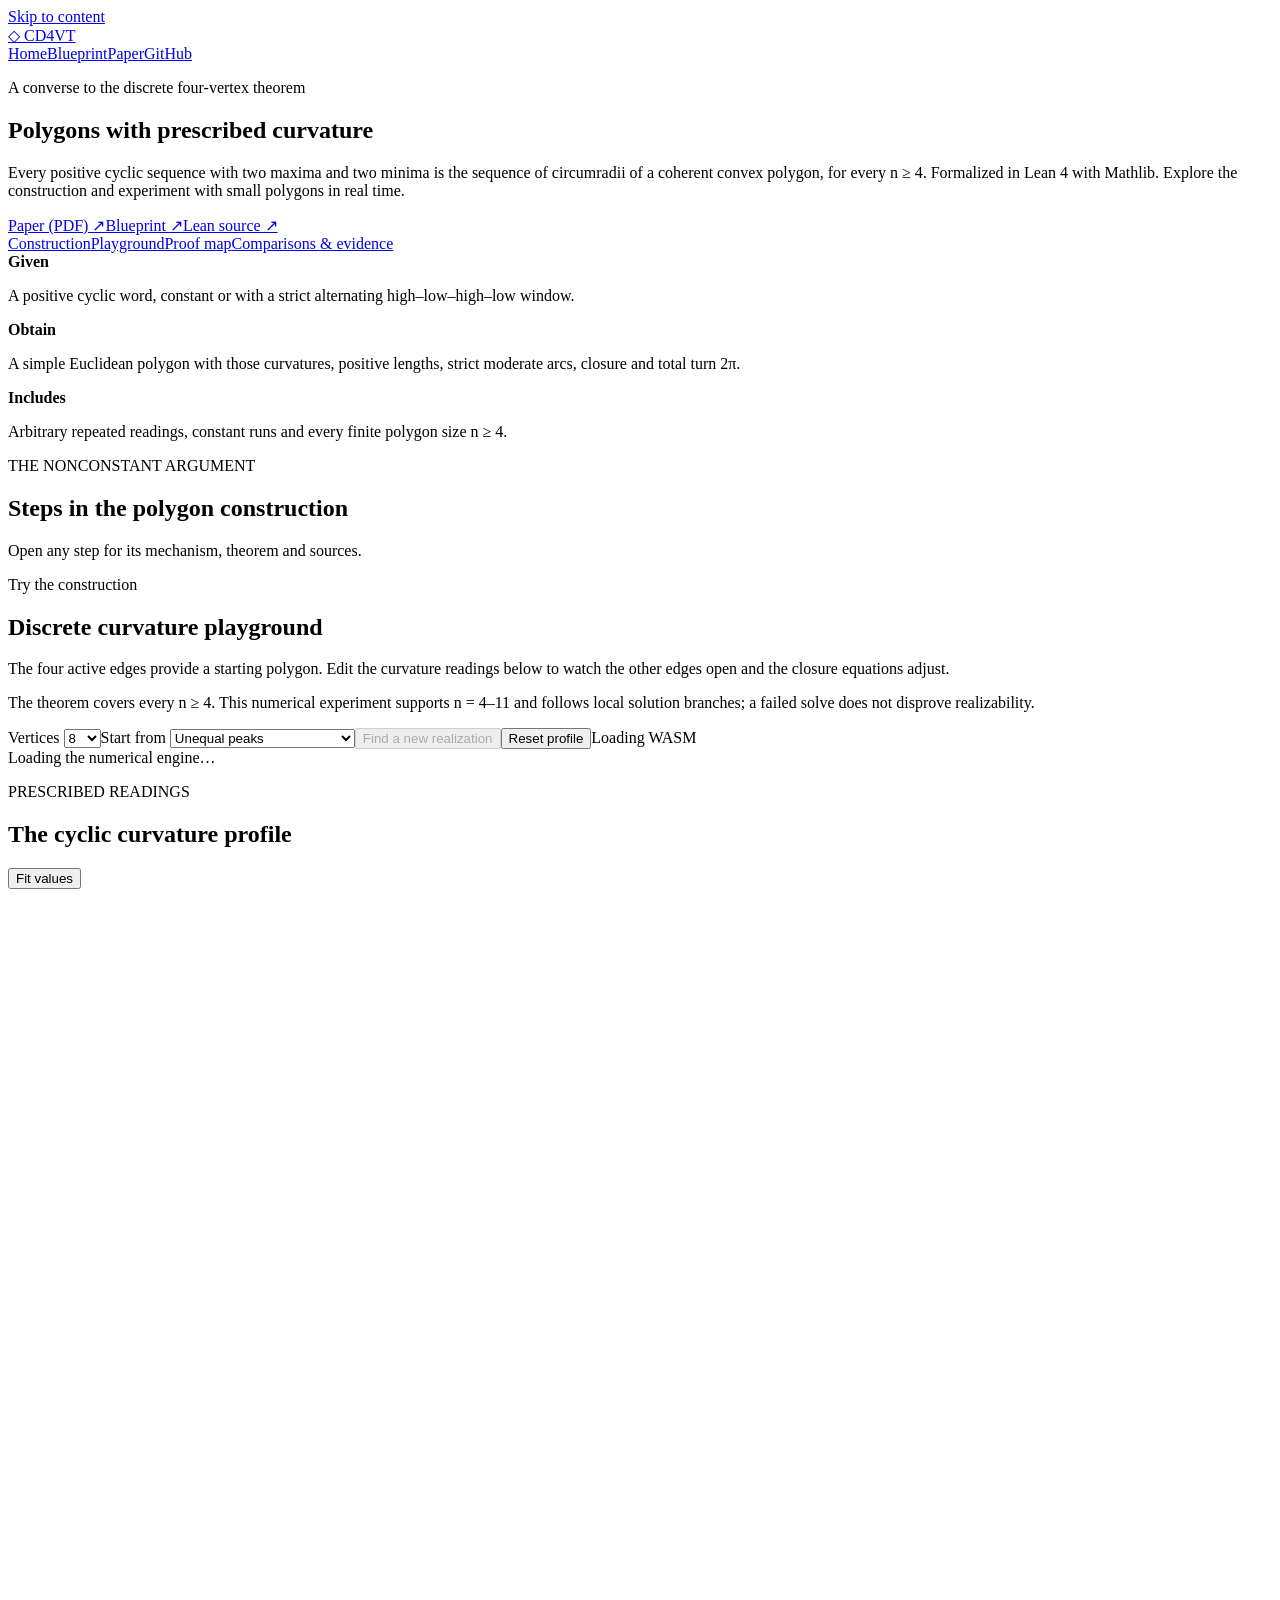
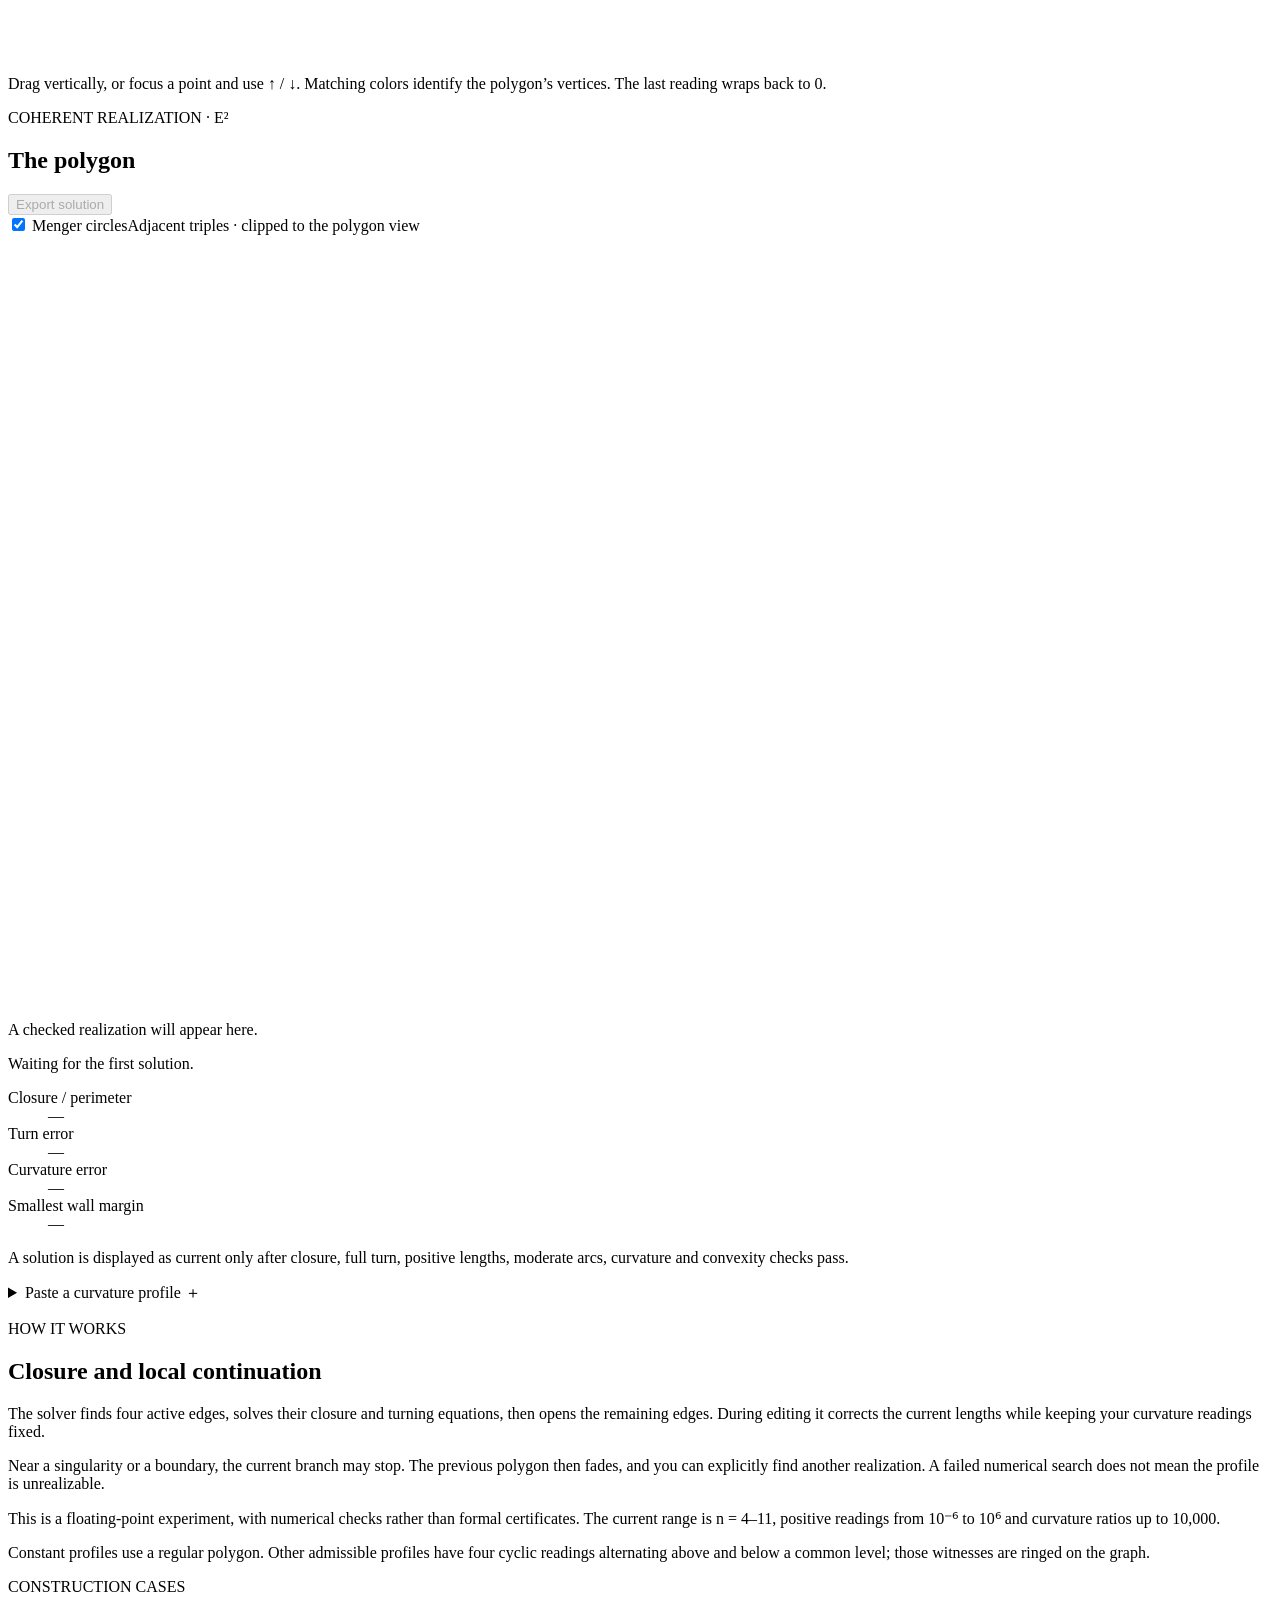
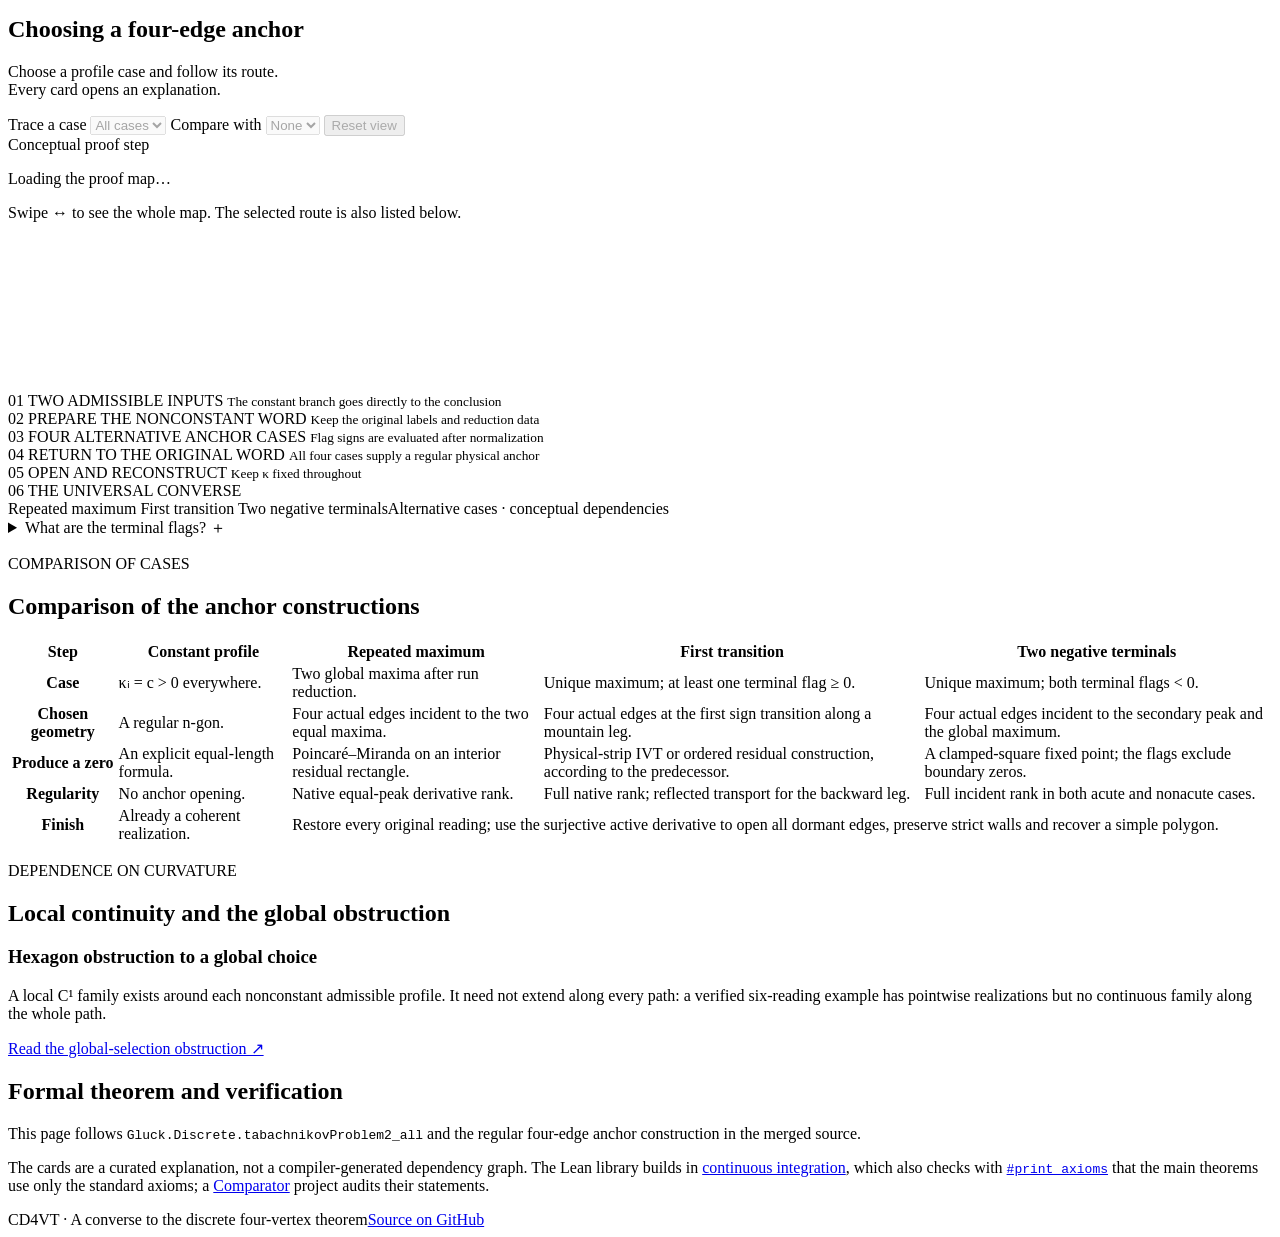
==== site/index.html @ ca0ed42b "Add the website for GitHub Pages The discrete part of the gluck website, made public: the constructi" ====
<!doctype html>
<html lang="en"><head><meta charset="utf-8"><meta name="viewport" content="width=device-width,initial-scale=1"><meta name="color-scheme" content="light"><title>A converse to the discrete four-vertex theorem</title><link rel="stylesheet" href="/web/proof-map/styles.css"><link rel="stylesheet" href="/web/discrete-playground/styles.css"><link rel="stylesheet" href="/web/discrete-proof-map/styles.css"><link rel="stylesheet" href="/web/site.css"><script type="module" src="/web/discrete-proof-map/app.js"></script><script type="module" src="/web/discrete-playground/app.js"></script><script type="module" src="/web/navigation.js"></script></head><body><a class="skip-link" href="#content">Skip to content</a><header class="site-nav"><a class="site-brand" href="/web/"><span aria-hidden="true">◇</span> CD4VT</a><nav aria-label="Main"><a href="/web/" aria-current="page">Home</a><a href="/web/blueprint/#/discrete">Blueprint</a><a href="/paper/tabachnikov-converse.pdf">Paper</a><a href="https://github.com/kejace/cd4vt">GitHub</a></nav></header><main id="content" class="site-main"><section class="path-hero"><div><p class="kicker">A converse to the discrete four-vertex theorem</p><h1>Polygons with prescribed curvature</h1><p class="lede">Every positive cyclic sequence with two maxima and two minima is the sequence of circumradii of a coherent convex polygon, for every n ≥ 4. Formalized in Lean 4 with Mathlib. Explore the construction and experiment with small polygons in real time.</p></div><div class="resource-links"><a href="/paper/tabachnikov-converse.pdf">Paper (PDF) ↗</a><a href="/web/blueprint/#/discrete">Blueprint ↗</a><a href="https://github.com/kejace/cd4vt">Lean source ↗</a></div></section>
<nav class="path-nav" aria-label="On this page"><a href="#construction-overview">Construction</a><a href="#playground">Playground</a><a href="#proof-map">Proof map</a><a href="#comparison">Comparisons &amp; evidence</a></nav>
<section id="construction-overview" class="path-content construction-intro" aria-label="The construction">

    <section class="theorem-strip" aria-label="The theorem's scope">
      <div><strong>Given</strong><p>A positive cyclic word, constant or with a strict alternating high–low–high–low window.</p></div>
      <div><strong>Obtain</strong><p>A simple Euclidean polygon with those curvatures, positive lengths, strict moderate arcs, closure and total turn 2π.</p></div>
      <div><strong>Includes</strong><p>Arbitrary repeated readings, constant runs and every finite polygon size n ≥ 4.</p></div>
    </section>
    <section class="original-proof" aria-labelledby="story-title">
      <div class="section-heading"><div><p class="eyebrow">THE NONCONSTANT ARGUMENT</p><h2 id="story-title">Steps in the polygon construction</h2></div><p>Open any step for its mechanism, theorem and sources.</p></div>
      <div class="story-grid" id="story-grid"></div>
    </section>
    </section>
<section id="playground" class="path-content experiment" aria-labelledby="playground-title"><div class="section-heading experiment-heading"><div><p class="eyebrow">Try the construction</p><h2 id="playground-title">Discrete curvature playground</h2><p>The four active edges provide a starting polygon. Edit the curvature readings below to watch the other edges open and the closure equations adjust.</p></div></div><p class="proof-scope">The theorem covers every n ≥ 4. This numerical experiment supports n = 4–11 and follows local solution branches; a failed solve does not disprove realizability.</p>

    <div class="controls"><label>Vertices <select id="size" aria-label="Number of vertices"><option>4</option><option>5</option><option>6</option><option>7</option><option selected>8</option><option>9</option><option>10</option><option>11</option></select></label><label>Start from <select id="preset"><option value="varied">Unequal peaks</option><option value="repeated">Repeated maxima</option><option value="runs">Constant runs</option><option value="near">Nearly constant</option><option value="constant">Regular polygon</option><option value="obstruction">The obstruction path · n = 6</option></select></label><button type="button" id="new-realization" disabled>Find a new realization</button><button type="button" id="reset">Reset profile</button><span class="engine-badge" id="engine-badge">Loading WASM</span></div>
    <section class="path-control" id="path-control" hidden aria-label="Global-selection obstruction"><div><label for="path-position">Move along the obstruction path <output id="path-value" for="path-position">s = 0.000</output></label><input id="path-position" type="range" min="0" max="1" step="0.002" value="0"></div><p>Every profile here is admissible, but no continuous realization follows the whole path. Move slowly; find a new realization when the current branch stops. <a href="/web/blueprint/#/discrete#thm:hexagon">Why? ↗</a></p></section>
    <div class="status-bar" id="status" data-state="loading" role="status" aria-live="polite">Loading the numerical engine…</div>
    <section class="playground" aria-label="Editable curvature and its realization">
      <div class="panel"><div class="panel-heading"><div><p class="eyebrow">PRESCRIBED READINGS</p><h2>The cyclic curvature profile</h2></div><button id="zoom-profile" type="button" aria-pressed="false">Fit values</button></div><svg id="profile" viewBox="0 0 660 400" aria-label="Editable cyclic curvature profile"></svg><p class="plot-caption" id="dfv-status" aria-live="polite"></p><div id="readings" class="readings" aria-label="Curvature values"></div><p class="hint">Drag vertically, or focus a point and use ↑ / ↓. Matching colors identify the polygon’s vertices. The last reading wraps back to 0.</p></div>
      <div class="panel polygon-panel"><div class="panel-heading"><div><p class="eyebrow">COHERENT REALIZATION · E²</p><h2>The polygon</h2></div><button id="export" type="button" disabled>Export solution</button></div><div class="polygon-options"><label><input type="checkbox" id="show-circles" checked> Menger circles</label><span>Adjacent triples · clipped to the polygon view</span></div><div class="polygon-wrap"><svg id="polygon" viewBox="0 0 660 400" role="img" aria-label="Numerically realized polygon"></svg><p id="polygon-empty">A checked realization will appear here.</p></div><p class="plot-caption" id="polygon-caption">Waiting for the first solution.</p><dl class="metrics"><div><dt>Closure / perimeter</dt><dd id="metric-closure">—</dd></div><div><dt>Turn error</dt><dd id="metric-turn">—</dd></div><div><dt>Curvature error</dt><dd id="metric-curvature">—</dd></div><div><dt>Smallest wall margin</dt><dd id="metric-wall">—</dd></div></dl><p class="hint">A solution is displayed as current only after closure, full turn, positive lengths, moderate arcs, curvature and convexity checks pass.</p></div>
    </section>
    <details class="paste"><summary>Paste a curvature profile <span aria-hidden="true">＋</span></summary><div><label for="profile-text">4–11 positive values, separated by spaces or commas</label><textarea id="profile-text" rows="2" spellcheck="false">5, 2, 3.5, 1.5, 4, 1</textarea><button type="button" id="apply-profile">Apply profile</button><p id="paste-error" role="alert"></p></div></details>
    <section class="explanation"><div><p class="eyebrow">HOW IT WORKS</p><h2>Closure and local continuation</h2></div><div><p>The solver finds four active edges, solves their closure and turning equations, then opens the remaining edges. During editing it corrects the current lengths while keeping your curvature readings fixed.</p><p>Near a singularity or a boundary, the current branch may stop. The previous polygon then fades, and you can explicitly find another realization. A failed numerical search does not mean the profile is unrealizable.</p></div><div><p>This is a floating-point experiment, with numerical checks rather than formal certificates. The current range is n = 4–11, positive readings from 10⁻⁶ to 10⁶ and curvature ratios up to 10,000.</p><p>Constant profiles use a regular polygon. Other admissible profiles have four cyclic readings alternating above and below a common level; those witnesses are ringed on the graph.</p></div></section>
  </section>
<section id="proof-map" class="path-content" aria-labelledby="map-title"><section class="atlas" aria-labelledby="map-title">
      <div class="atlas-heading"><div><p class="eyebrow">CONSTRUCTION CASES</p><h2 id="map-title">Choosing a four-edge anchor</h2></div><p class="map-instruction">Choose a profile case and follow its route.<br>Every card opens an explanation.</p></div>
      <div class="toolbar">
        <label for="trace">Trace a case <select id="trace" disabled><option value="">All cases</option></select></label>
        <label for="compare">Compare with <select id="compare" disabled><option value="">None</option></select></label>
        <button type="button" id="map-reset" class="text-button" disabled>Reset view</button>
        <div class="legend"><span><i class="line-solid"></i>Conceptual proof step</span><span class="common-key" hidden><i class="common-dot"></i>Shared by both</span></div>
      </div>
      <p id="trace-description" class="trace-description" aria-live="polite">Loading the proof map…</p>
      <p class="mobile-map-hint">Swipe ↔ to see the whole map. The selected route is also listed below.</p>
      <div class="map-scroll" tabindex="0" aria-label="Discrete proof map; scroll horizontally on small screens">
        <div class="map" id="map">
          <svg id="edges" aria-hidden="true"><defs><marker id="arrow" viewBox="0 0 10 10" refX="9" refY="5" markerWidth="5" markerHeight="5" orient="auto-start-reverse"><path d="M0 0 10 5 0 10Z" fill="context-stroke"/></marker></defs><g id="edge-paths"></g></svg>
          <section class="map-stage"><div class="stage-label"><span>01</span> TWO ADMISSIBLE INPUTS <small>The constant branch goes directly to the conclusion</small></div><div class="node-row" id="inputs"></div></section>
          <section class="map-stage"><div class="stage-label"><span>02</span> PREPARE THE NONCONSTANT WORD <small>Keep the original labels and reduction data</small></div><div class="node-row" id="preparation"></div></section>
          <section class="map-stage"><div class="stage-label"><span>03</span> FOUR ALTERNATIVE ANCHOR CASES <small>Flag signs are evaluated after normalization</small></div><div class="node-row" id="branches"></div></section>
          <section class="map-stage"><div class="stage-label"><span>04</span> RETURN TO THE ORIGINAL WORD <small>All four cases supply a regular physical anchor</small></div><div class="node-row" id="anchor"></div></section>
          <section class="map-stage"><div class="stage-label"><span>05</span> OPEN AND RECONSTRUCT <small>Keep κ fixed throughout</small></div><div class="node-row" id="finish"></div></section>
          <section class="map-stage target-stage"><div class="stage-label"><span>06</span> THE UNIVERSAL CONVERSE</div><div class="node-row" id="target"></div></section>
        </div>
      </div>
      <div class="map-footer"><span><span class="case-dot repeated"></span>Repeated maximum <span class="case-dot first"></span>First transition <span class="case-dot negative"></span>Two negative terminals</span><span>Alternative cases · conceptual dependencies</span></div>
      <section class="route-outline" id="route-outline" aria-labelledby="route-title" hidden><h3 id="route-title">Selected route</h3><ol id="route-steps"></ol></section>
    </section>
    <details class="flag-note"><summary>What are the terminal flags? <span aria-hidden="true">＋</span></summary><div>
      <p>After the secondary peak is normalized to κ₀ = 1 and the unique maximum is at H, write Φ(p,q,h,l) = asin(p) + asin(qσ) − asin(σ) − π/2, with σ = √((1−l²)/(h²−l²)).</p>
      <p>The forward flag is Φ₊ = Φ(κ₁, κH−1, κH, κ−1). The backward flag is Φ₋ = Φ(κ−1, κH+1, κH, κ₁). The forward nonnegative case is taken first; the backward case then requires Φ₊ &lt; 0. Equality belongs to the first-transition branches.</p>
      <a href="/web/blueprint/#/discrete#def:nfp_flag">Read the exact flag definition ↗</a>
    </div></details>
    </section>
<section id="comparison" class="path-content comparison-section" aria-label="Comparisons and proof evidence"><section class="comparison" aria-labelledby="comparison-title"><div class="section-heading"><div><p class="eyebrow">COMPARISON OF CASES</p><h2 id="comparison-title">Comparison of the anchor constructions</h2></div></div>
      <div class="table-scroll" tabindex="0" aria-label="Comparison of the discrete proof cases"><table><thead><tr><th scope="col">Step</th><th scope="col">Constant profile</th><th scope="col">Repeated maximum</th><th scope="col">First transition</th><th scope="col">Two negative terminals</th></tr></thead><tbody>
        <tr><th scope="row">Case</th><td>κᵢ = c &gt; 0 everywhere.</td><td>Two global maxima after run reduction.</td><td>Unique maximum; at least one terminal flag ≥ 0.</td><td>Unique maximum; both terminal flags &lt; 0.</td></tr>
        <tr><th scope="row">Chosen geometry</th><td>A regular n-gon.</td><td>Four actual edges incident to the two equal maxima.</td><td>Four actual edges at the first sign transition along a mountain leg.</td><td>Four actual edges incident to the secondary peak and the global maximum.</td></tr>
        <tr><th scope="row">Produce a zero</th><td>An explicit equal-length formula.</td><td>Poincaré–Miranda on an interior residual rectangle.</td><td>Physical-strip IVT or ordered residual construction, according to the predecessor.</td><td>A clamped-square fixed point; the flags exclude boundary zeros.</td></tr>
        <tr><th scope="row">Regularity</th><td>No anchor opening.</td><td>Native equal-peak derivative rank.</td><td>Full native rank; reflected transport for the backward leg.</td><td>Full incident rank in both acute and nonacute cases.</td></tr>
        <tr><th scope="row">Finish</th><td>Already a coherent realization.</td><td colspan="3">Restore every original reading; use the surjective active derivative to open all dormant edges, preserve strict walls and recover a simple polygon.</td></tr>
      </tbody></table></div>
    </section>
    <section class="extensions" aria-labelledby="extension-title"><div class="section-heading"><div><p class="eyebrow">DEPENDENCE ON CURVATURE</p><h2 id="extension-title">Local continuity and the global obstruction</h2></div></div><div class="extension-grid"><div id="extensions"></div><div class="scope-card"><h3>Hexagon obstruction to a global choice</h3><p>A local C¹ family exists around each nonconstant admissible profile. It need not extend along every path: a verified six-reading example has pointwise realizations but no continuous family along the whole path.</p><a href="/web/blueprint/#/discrete#thm:hexagon">Read the global-selection obstruction ↗</a></div></div></section>
    <section class="scope-note"><h2>Formal theorem and verification</h2><p>This page follows <code>Gluck.Discrete.tabachnikovProblem2_all</code> and the regular four-edge anchor construction in the merged source.</p><p>The cards are a curated explanation, not a compiler-generated dependency graph. The Lean library builds in <a href="https://github.com/kejace/cd4vt/actions">continuous integration</a>, which also checks with <a href="https://github.com/kejace/cd4vt/blob/main/scripts/axioms.lean"><code>#print axioms</code></a> that the main theorems use only the standard axioms; a <a href="https://github.com/kejace/cd4vt/tree/main/comparator">Comparator</a> project audits their statements.</p></section>
  </section></main><dialog class="inspector" id="inspector" aria-labelledby="explainer-title"><div class="explainer-toolbar"><span class="eyebrow">INSIDE THE DISCRETE PROOF</span><button type="button" id="close-explainer" aria-label="Close explainer">Close <span aria-hidden="true">×</span></button></div><div id="detail"></div></dialog><footer class="site-bottom"><span>CD4VT · A converse to the discrete four-vertex theorem</span><span><a href="https://github.com/kejace/cd4vt">Source on GitHub</a></span></footer></body></html>
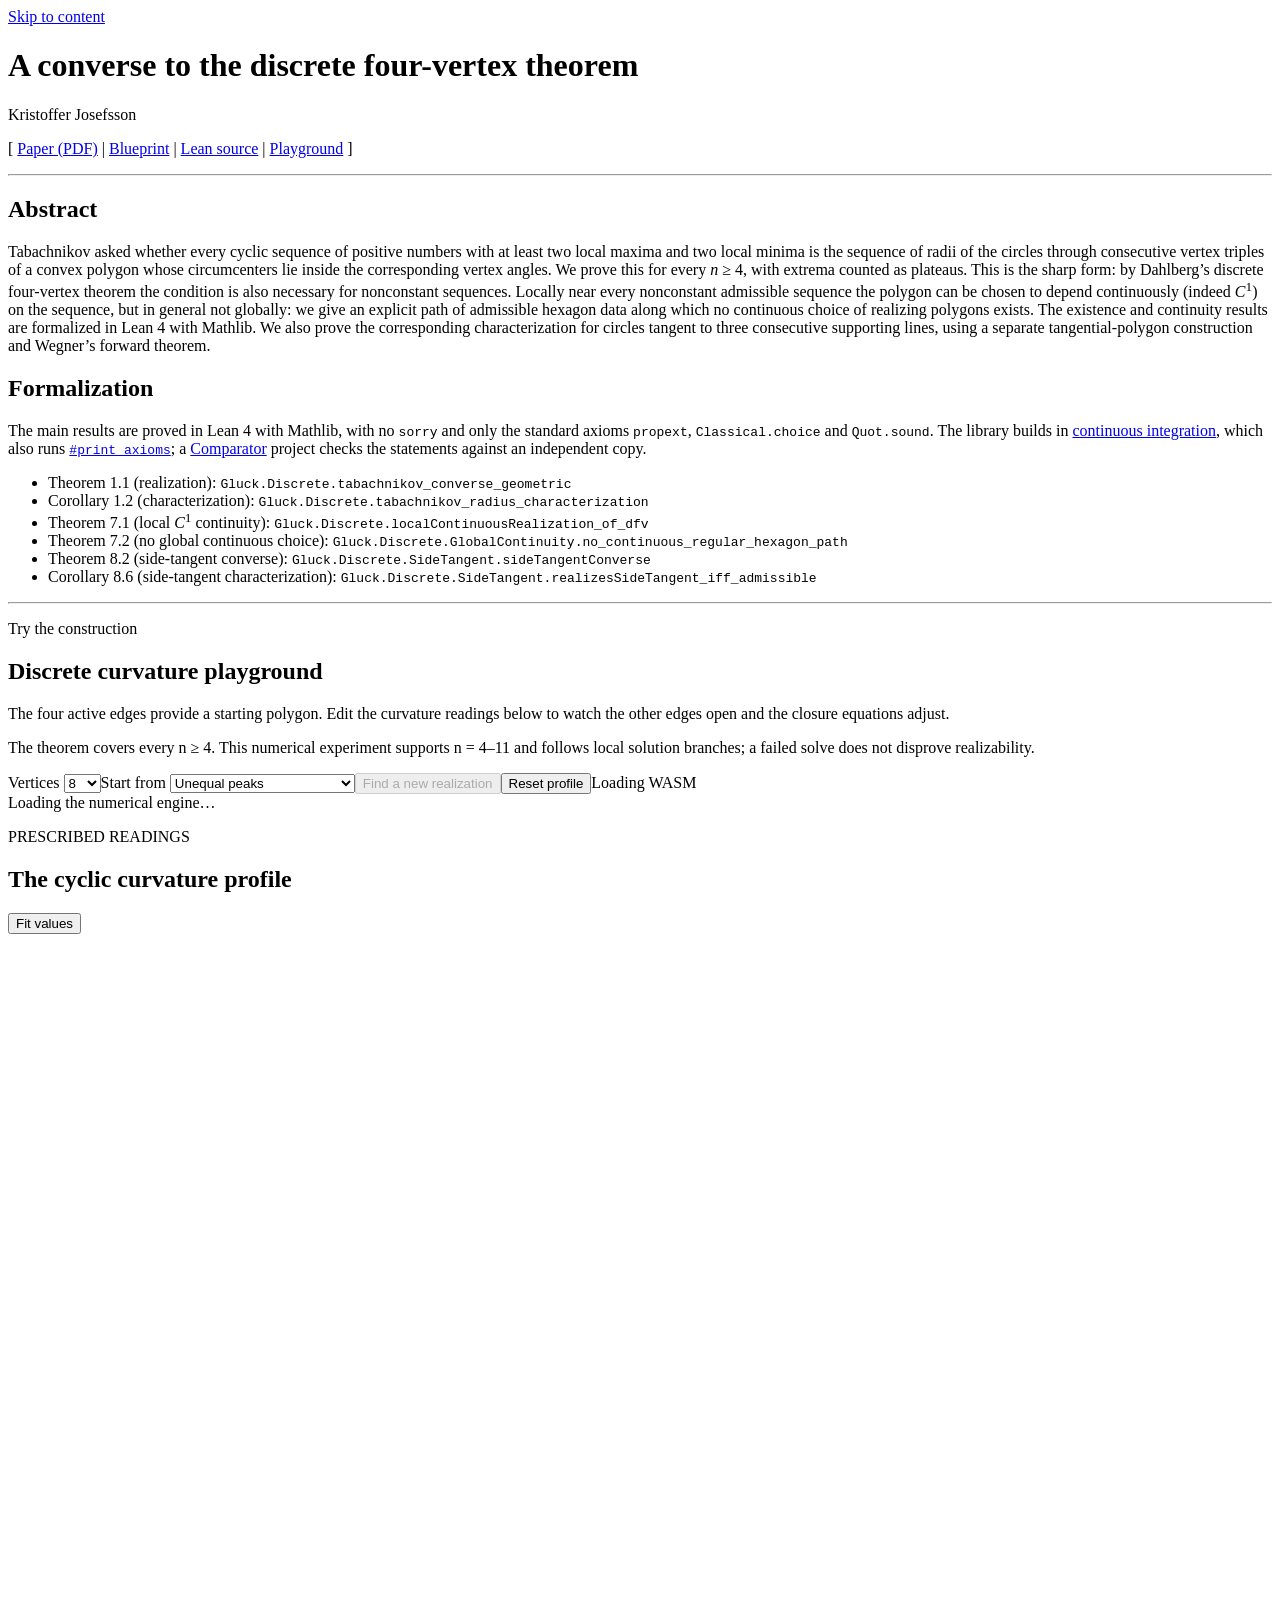
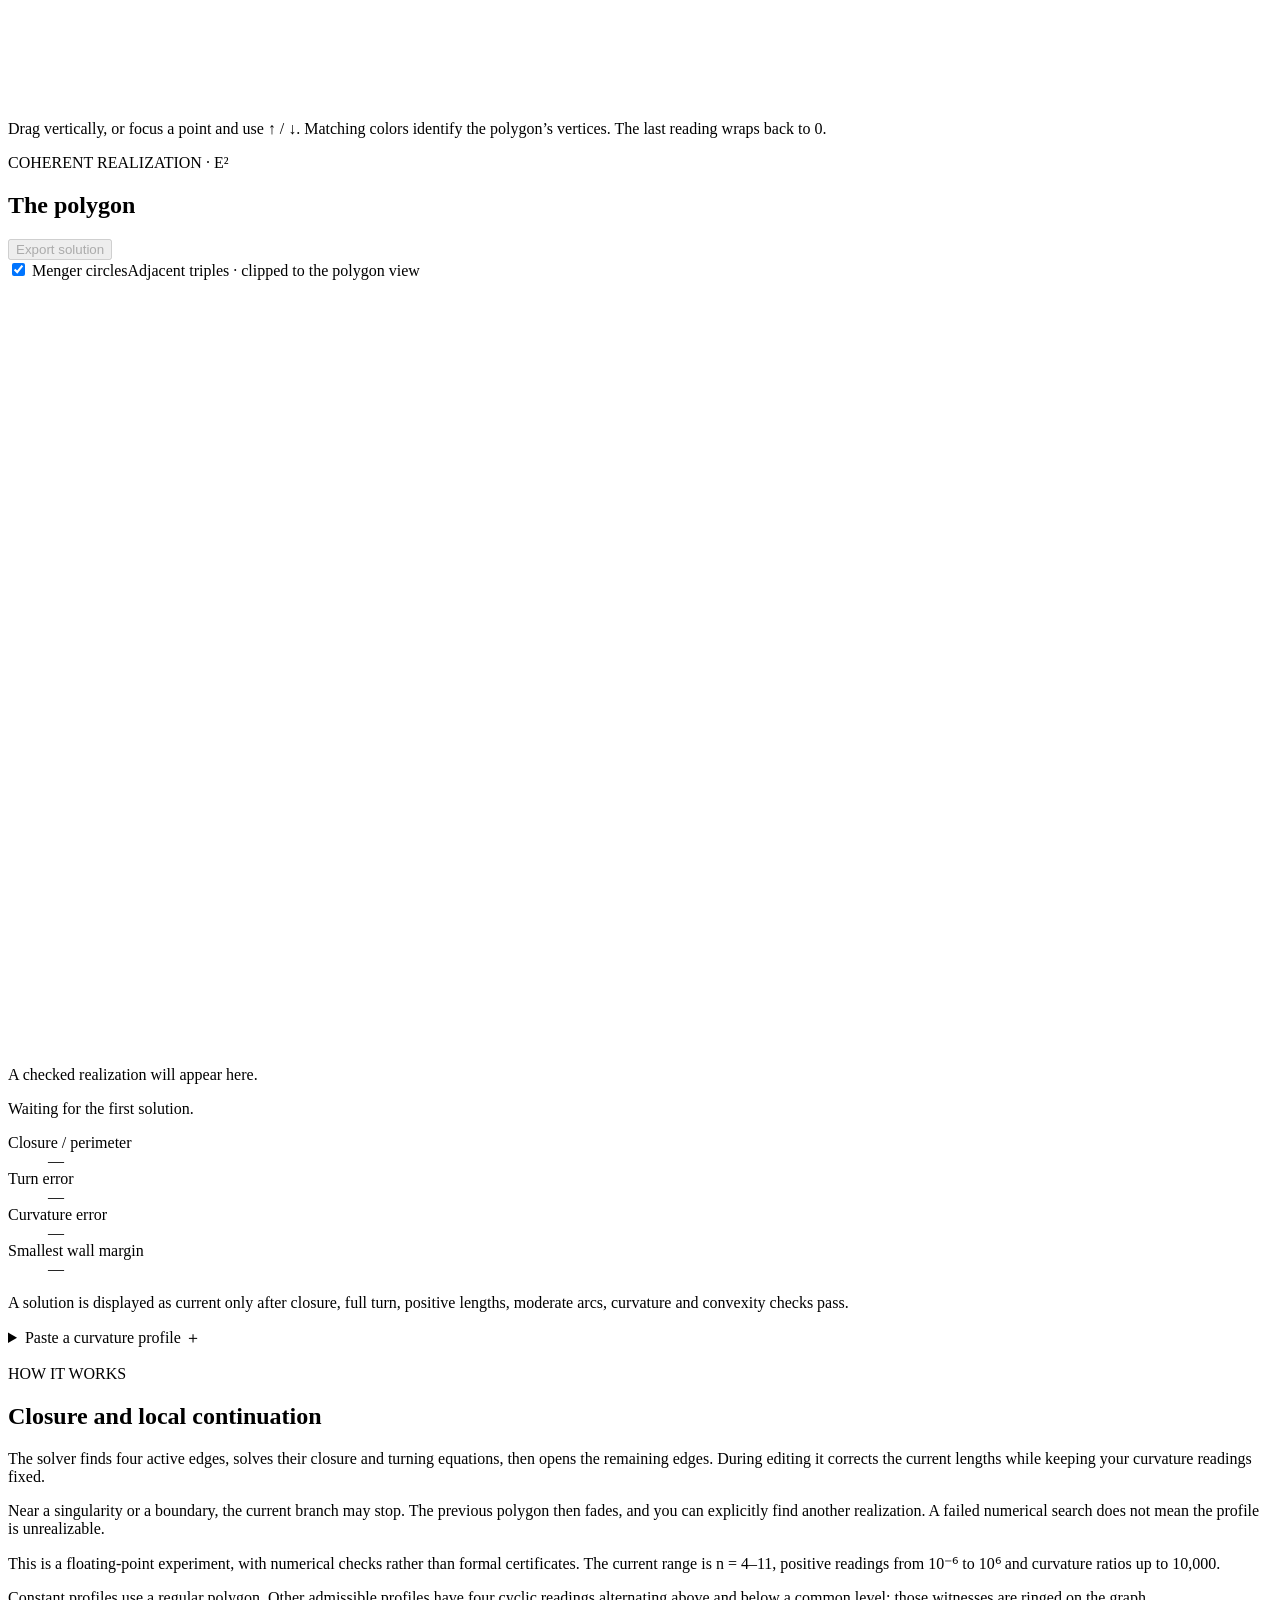
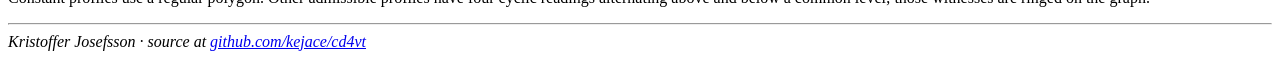
==== commit 0f4ca894: "Front page: paper title, abstract and playground in a plain style The construction overview, proof m" ====
--- a/site/index.html
+++ b/site/index.html
@@ -1,7 +1,26 @@
 <!doctype html>
-<html lang="en"><head><meta charset="utf-8"><meta name="viewport" content="width=device-width,initial-scale=1"><meta name="color-scheme" content="light"><title>A converse to the discrete four-vertex theorem</title><link rel="stylesheet" href="/web/proof-map/styles.css"><link rel="stylesheet" href="/web/discrete-playground/styles.css"><link rel="stylesheet" href="/web/discrete-proof-map/styles.css"><link rel="stylesheet" href="/web/site.css"><script type="module" src="/web/discrete-proof-map/app.js"></script><script type="module" src="/web/discrete-playground/app.js"></script><script type="module" src="/web/navigation.js"></script></head><body><a class="skip-link" href="#content">Skip to content</a><header class="site-nav"><a class="site-brand" href="/web/"><span aria-hidden="true">◇</span> CD4VT</a><nav aria-label="Main"><a href="/web/" aria-current="page">Home</a><a href="/web/blueprint/#/discrete">Blueprint</a><a href="/paper/tabachnikov-converse.pdf">Paper</a><a href="https://github.com/kejace/cd4vt">GitHub</a></nav></header><main id="content" class="site-main"><section class="path-hero"><div><p class="kicker">A converse to the discrete four-vertex theorem</p><h1>Polygons with prescribed curvature</h1><p class="lede">Every positive cyclic sequence with two maxima and two minima is the sequence of circumradii of a coherent convex polygon, for every n ≥ 4. Formalized in Lean 4 with Mathlib. Explore the construction and experiment with small polygons in real time.</p></div><div class="resource-links"><a href="/paper/tabachnikov-converse.pdf">Paper (PDF) ↗</a><a href="/web/blueprint/#/discrete">Blueprint ↗</a><a href="https://github.com/kejace/cd4vt">Lean source ↗</a></div></section>
-<nav class="path-nav" aria-label="On this page"><a href="#construction-overview">Construction</a><a href="#playground">Playground</a><a href="#proof-map">Proof map</a><a href="#comparison">Comparisons &amp; evidence</a></nav>
-<section id="construction-overview" class="path-content construction-intro" aria-label="The construction">
+<html lang="en"><head><meta charset="utf-8"><meta name="viewport" content="width=device-width,initial-scale=1"><meta name="color-scheme" content="light"><title>A converse to the discrete four-vertex theorem</title><link rel="stylesheet" href="/web/proof-map/styles.css"><link rel="stylesheet" href="/web/discrete-playground/styles.css"><link rel="stylesheet" href="/web/discrete-proof-map/styles.css"><link rel="stylesheet" href="/web/site.css"><link rel="stylesheet" href="/web/home.css"><script type="module" src="/web/discrete-proof-map/app.js"></script><script type="module" src="/web/discrete-playground/app.js"></script><script type="module" src="/web/navigation.js"></script></head><body class="home"><a class="skip-link" href="#content">Skip to content</a><main id="content" class="site-main">
+<h1>A converse to the discrete four-vertex theorem</h1>
+<p class="author">Kristoffer Josefsson</p>
+<p class="links">[ <a href="/paper/tabachnikov-converse.pdf">Paper (PDF)</a> | <a href="/web/blueprint/#/discrete">Blueprint</a> | <a href="https://github.com/kejace/cd4vt">Lean source</a> | <a href="#playground">Playground</a> ]</p>
+<hr>
+<h2>Abstract</h2>
+<p>Tabachnikov asked whether every cyclic sequence of positive numbers with at least two local maxima and two local minima is the sequence of radii of the circles through consecutive vertex triples of a convex polygon whose circumcenters lie inside the corresponding vertex angles. We prove this for every <i>n</i>&nbsp;&ge;&nbsp;4, with extrema counted as plateaus. This is the sharp form: by Dahlberg&rsquo;s discrete four-vertex theorem the condition is also necessary for nonconstant sequences. Locally near every nonconstant admissible sequence the polygon can be chosen to depend continuously (indeed <i>C</i><sup>1</sup>) on the sequence, but in general not globally: we give an explicit path of admissible hexagon data along which no continuous choice of realizing polygons exists. The existence and continuity results are formalized in Lean&nbsp;4 with Mathlib. We also prove the corresponding characterization for circles tangent to three consecutive supporting lines, using a separate tangential-polygon construction and Wegner&rsquo;s forward theorem.</p>
+<h2>Formalization</h2>
+<p>The main results are proved in Lean&nbsp;4 with Mathlib, with no <code>sorry</code> and only the standard axioms <code>propext</code>, <code>Classical.choice</code> and <code>Quot.sound</code>. The library builds in <a href="https://github.com/kejace/cd4vt/actions">continuous integration</a>, which also runs <a href="https://github.com/kejace/cd4vt/blob/main/scripts/axioms.lean"><code>#print axioms</code></a>; a <a href="https://github.com/kejace/cd4vt/tree/main/comparator">Comparator</a> project checks the statements against an independent copy.</p>
+<ul class="theorems">
+<li>Theorem 1.1 (realization): <code>Gluck.Discrete.tabachnikov_converse_geometric</code></li>
+<li>Corollary 1.2 (characterization): <code>Gluck.Discrete.tabachnikov_radius_characterization</code></li>
+<li>Theorem 7.1 (local <i>C</i><sup>1</sup> continuity): <code>Gluck.Discrete.localContinuousRealization_of_dfv</code></li>
+<li>Theorem 7.2 (no global continuous choice): <code>Gluck.Discrete.GlobalContinuity.no_continuous_regular_hexagon_path</code></li>
+<li>Theorem 8.2 (side-tangent converse): <code>Gluck.Discrete.SideTangent.sideTangentConverse</code></li>
+<li>Corollary 8.6 (side-tangent characterization): <code>Gluck.Discrete.SideTangent.realizesSideTangent_iff_admissible</code></li>
+</ul>
+<hr>
+<!-- Hidden for now; remove the hidden attributes below to restore the section links,
+     the construction overview, the proof map and the comparisons. -->
+<nav class="path-nav" hidden aria-label="On this page"><a href="#construction-overview">Construction</a><a href="#playground">Playground</a><a href="#proof-map">Proof map</a><a href="#comparison">Comparisons &amp; evidence</a></nav>
+<section id="construction-overview" hidden class="path-content construction-intro" aria-label="The construction">
 
     <section class="theorem-strip" aria-label="The theorem's scope">
       <div><strong>Given</strong><p>A positive cyclic word, constant or with a strict alternating high–low–high–low window.</p></div>
@@ -25,7 +44,7 @@
     <details class="paste"><summary>Paste a curvature profile <span aria-hidden="true">＋</span></summary><div><label for="profile-text">4–11 positive values, separated by spaces or commas</label><textarea id="profile-text" rows="2" spellcheck="false">5, 2, 3.5, 1.5, 4, 1</textarea><button type="button" id="apply-profile">Apply profile</button><p id="paste-error" role="alert"></p></div></details>
     <section class="explanation"><div><p class="eyebrow">HOW IT WORKS</p><h2>Closure and local continuation</h2></div><div><p>The solver finds four active edges, solves their closure and turning equations, then opens the remaining edges. During editing it corrects the current lengths while keeping your curvature readings fixed.</p><p>Near a singularity or a boundary, the current branch may stop. The previous polygon then fades, and you can explicitly find another realization. A failed numerical search does not mean the profile is unrealizable.</p></div><div><p>This is a floating-point experiment, with numerical checks rather than formal certificates. The current range is n = 4–11, positive readings from 10⁻⁶ to 10⁶ and curvature ratios up to 10,000.</p><p>Constant profiles use a regular polygon. Other admissible profiles have four cyclic readings alternating above and below a common level; those witnesses are ringed on the graph.</p></div></section>
   </section>
-<section id="proof-map" class="path-content" aria-labelledby="map-title"><section class="atlas" aria-labelledby="map-title">
+<section id="proof-map" hidden class="path-content" aria-labelledby="map-title"><section class="atlas" aria-labelledby="map-title">
       <div class="atlas-heading"><div><p class="eyebrow">CONSTRUCTION CASES</p><h2 id="map-title">Choosing a four-edge anchor</h2></div><p class="map-instruction">Choose a profile case and follow its route.<br>Every card opens an explanation.</p></div>
       <div class="toolbar">
         <label for="trace">Trace a case <select id="trace" disabled><option value="">All cases</option></select></label>
@@ -55,7 +74,7 @@
       <a href="/web/blueprint/#/discrete#def:nfp_flag">Read the exact flag definition ↗</a>
     </div></details>
     </section>
-<section id="comparison" class="path-content comparison-section" aria-label="Comparisons and proof evidence"><section class="comparison" aria-labelledby="comparison-title"><div class="section-heading"><div><p class="eyebrow">COMPARISON OF CASES</p><h2 id="comparison-title">Comparison of the anchor constructions</h2></div></div>
+<section id="comparison" hidden class="path-content comparison-section" aria-label="Comparisons and proof evidence"><section class="comparison" aria-labelledby="comparison-title"><div class="section-heading"><div><p class="eyebrow">COMPARISON OF CASES</p><h2 id="comparison-title">Comparison of the anchor constructions</h2></div></div>
       <div class="table-scroll" tabindex="0" aria-label="Comparison of the discrete proof cases"><table><thead><tr><th scope="col">Step</th><th scope="col">Constant profile</th><th scope="col">Repeated maximum</th><th scope="col">First transition</th><th scope="col">Two negative terminals</th></tr></thead><tbody>
         <tr><th scope="row">Case</th><td>κᵢ = c &gt; 0 everywhere.</td><td>Two global maxima after run reduction.</td><td>Unique maximum; at least one terminal flag ≥ 0.</td><td>Unique maximum; both terminal flags &lt; 0.</td></tr>
         <tr><th scope="row">Chosen geometry</th><td>A regular n-gon.</td><td>Four actual edges incident to the two equal maxima.</td><td>Four actual edges at the first sign transition along a mountain leg.</td><td>Four actual edges incident to the secondary peak and the global maximum.</td></tr>
@@ -66,4 +85,4 @@
     </section>
     <section class="extensions" aria-labelledby="extension-title"><div class="section-heading"><div><p class="eyebrow">DEPENDENCE ON CURVATURE</p><h2 id="extension-title">Local continuity and the global obstruction</h2></div></div><div class="extension-grid"><div id="extensions"></div><div class="scope-card"><h3>Hexagon obstruction to a global choice</h3><p>A local C¹ family exists around each nonconstant admissible profile. It need not extend along every path: a verified six-reading example has pointwise realizations but no continuous family along the whole path.</p><a href="/web/blueprint/#/discrete#thm:hexagon">Read the global-selection obstruction ↗</a></div></div></section>
     <section class="scope-note"><h2>Formal theorem and verification</h2><p>This page follows <code>Gluck.Discrete.tabachnikovProblem2_all</code> and the regular four-edge anchor construction in the merged source.</p><p>The cards are a curated explanation, not a compiler-generated dependency graph. The Lean library builds in <a href="https://github.com/kejace/cd4vt/actions">continuous integration</a>, which also checks with <a href="https://github.com/kejace/cd4vt/blob/main/scripts/axioms.lean"><code>#print axioms</code></a> that the main theorems use only the standard axioms; a <a href="https://github.com/kejace/cd4vt/tree/main/comparator">Comparator</a> project audits their statements.</p></section>
-  </section></main><dialog class="inspector" id="inspector" aria-labelledby="explainer-title"><div class="explainer-toolbar"><span class="eyebrow">INSIDE THE DISCRETE PROOF</span><button type="button" id="close-explainer" aria-label="Close explainer">Close <span aria-hidden="true">×</span></button></div><div id="detail"></div></dialog><footer class="site-bottom"><span>CD4VT · A converse to the discrete four-vertex theorem</span><span><a href="https://github.com/kejace/cd4vt">Source on GitHub</a></span></footer></body></html>
+  </section></main><dialog class="inspector" id="inspector" aria-labelledby="explainer-title"><div class="explainer-toolbar"><span class="eyebrow">INSIDE THE DISCRETE PROOF</span><button type="button" id="close-explainer" aria-label="Close explainer">Close <span aria-hidden="true">×</span></button></div><div id="detail"></div></dialog><footer class="site-bottom"><hr><address>Kristoffer Josefsson &middot; source at <a href="https://github.com/kejace/cd4vt">github.com/kejace/cd4vt</a></address></footer></body></html>
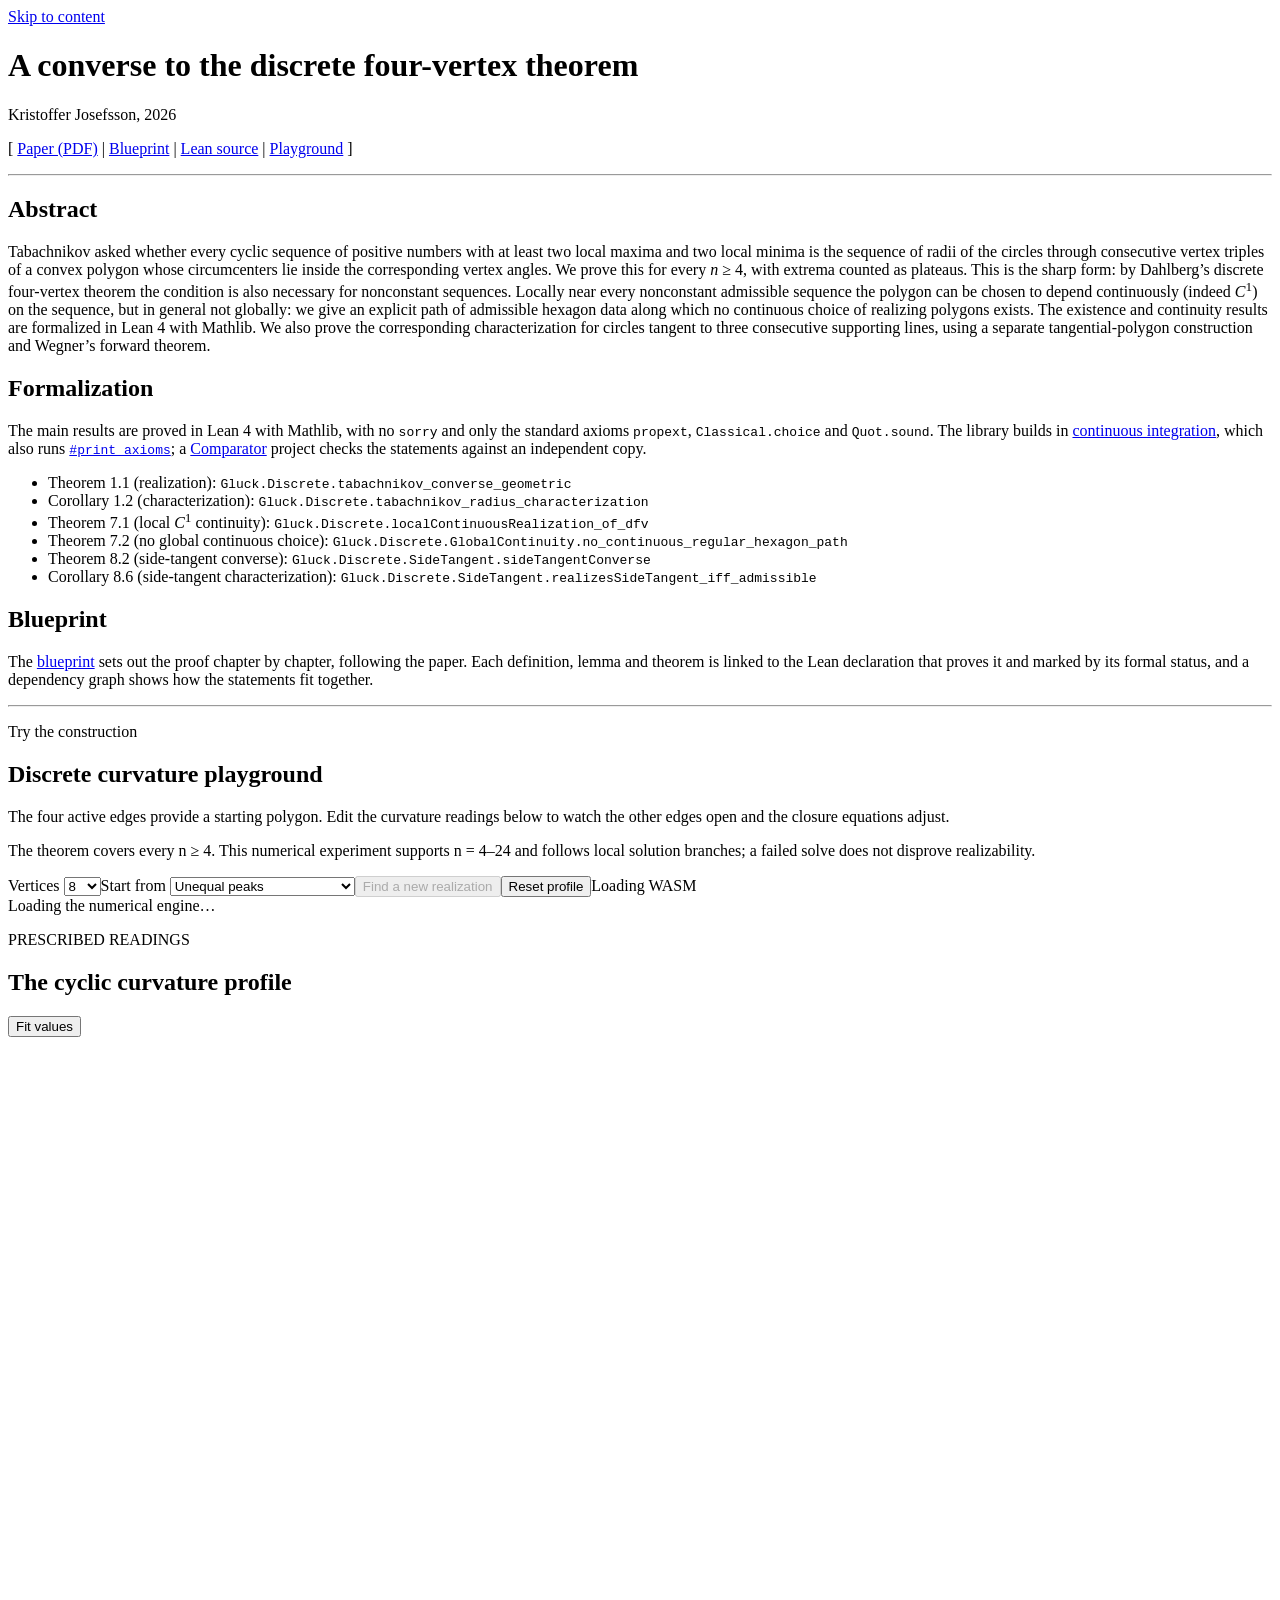
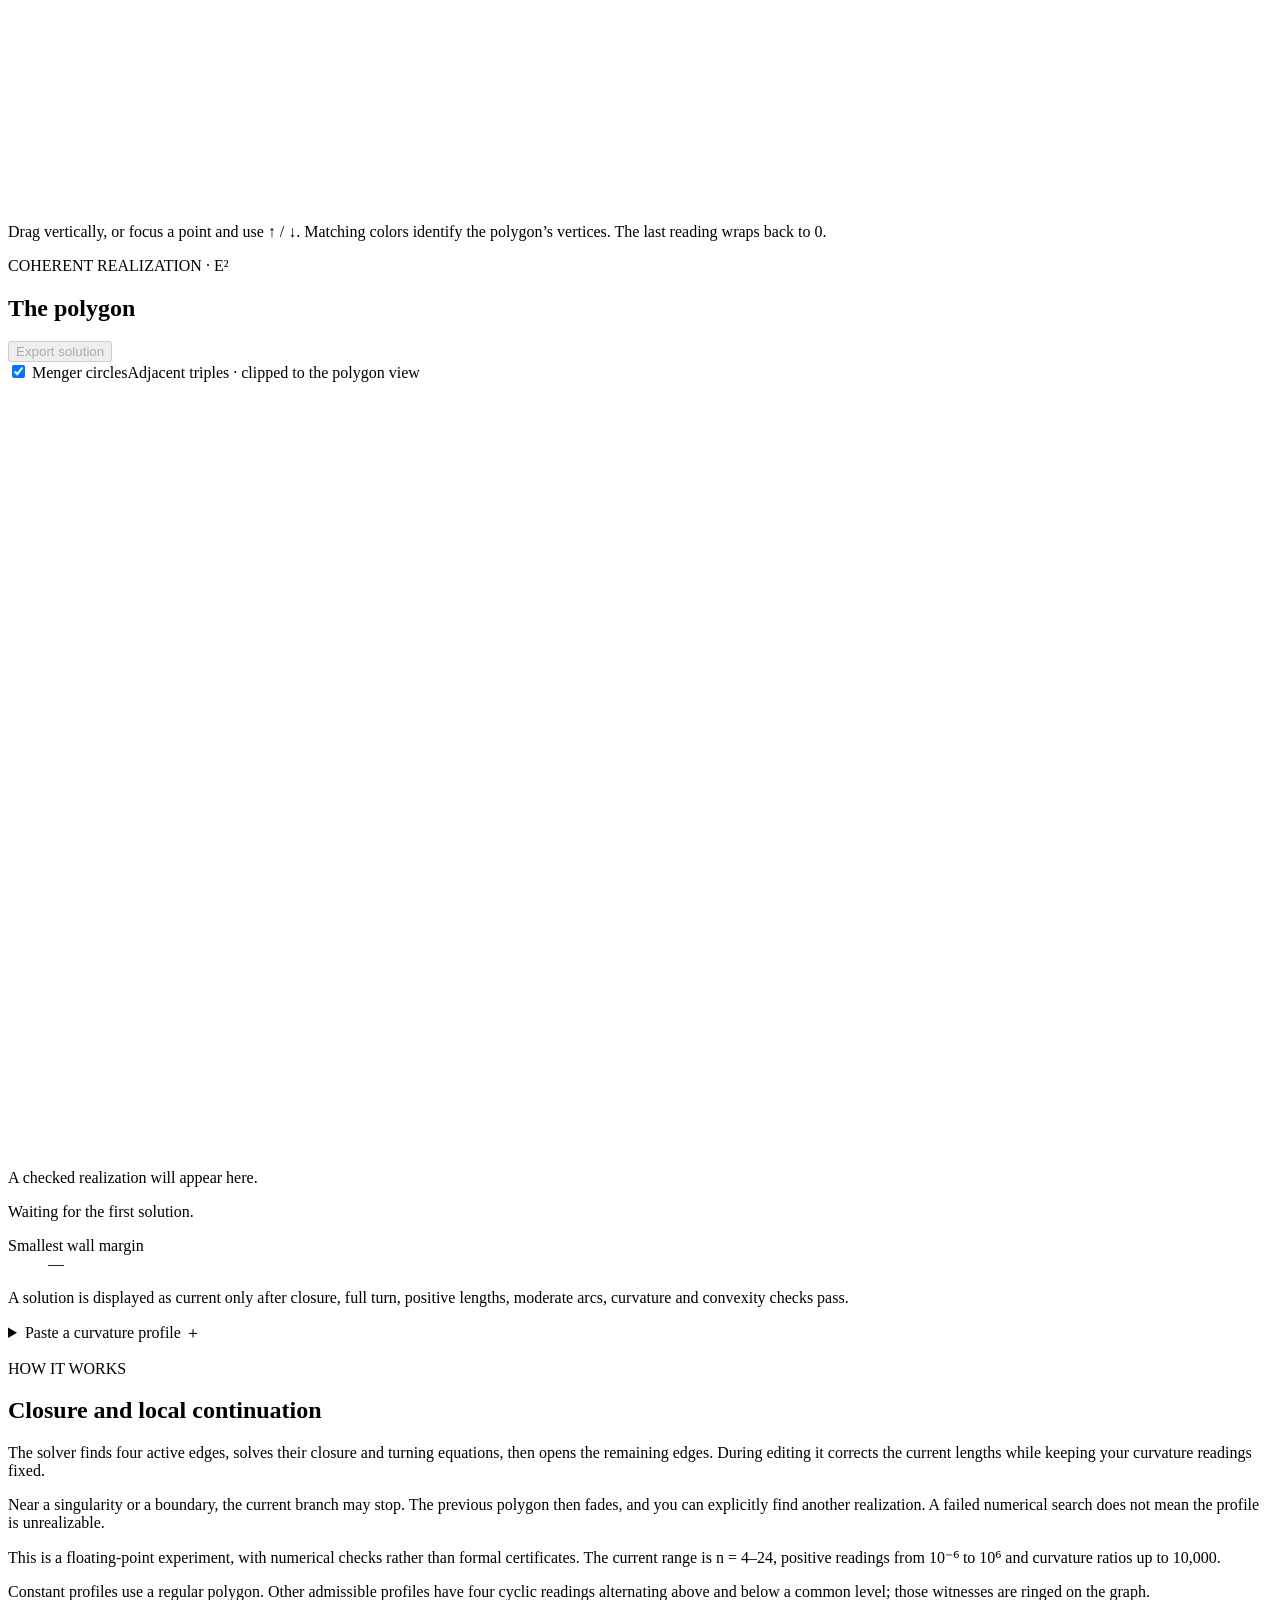
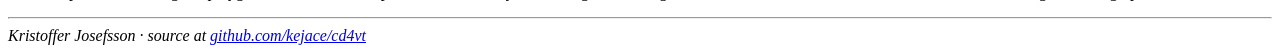
==== commit 3808511f: "Playground up to 24 vertices, stronger colours; plain style for the blueprint - solver.c: buffer str" ====
--- a/site/index.html
+++ b/site/index.html
@@ -1,7 +1,7 @@
 <!doctype html>
 <html lang="en"><head><meta charset="utf-8"><meta name="viewport" content="width=device-width,initial-scale=1"><meta name="color-scheme" content="light"><title>A converse to the discrete four-vertex theorem</title><link rel="stylesheet" href="/web/proof-map/styles.css"><link rel="stylesheet" href="/web/discrete-playground/styles.css"><link rel="stylesheet" href="/web/discrete-proof-map/styles.css"><link rel="stylesheet" href="/web/site.css"><link rel="stylesheet" href="/web/home.css"><script type="module" src="/web/discrete-proof-map/app.js"></script><script type="module" src="/web/discrete-playground/app.js"></script><script type="module" src="/web/navigation.js"></script></head><body class="home"><a class="skip-link" href="#content">Skip to content</a><main id="content" class="site-main">
 <h1>A converse to the discrete four-vertex theorem</h1>
-<p class="author">Kristoffer Josefsson</p>
+<p class="author">Kristoffer Josefsson, 2026</p>
 <p class="links">[ <a href="/paper/tabachnikov-converse.pdf">Paper (PDF)</a> | <a href="/web/blueprint/#/discrete">Blueprint</a> | <a href="https://github.com/kejace/cd4vt">Lean source</a> | <a href="#playground">Playground</a> ]</p>
 <hr>
 <h2>Abstract</h2>
@@ -16,6 +16,8 @@
 <li>Theorem 8.2 (side-tangent converse): <code>Gluck.Discrete.SideTangent.sideTangentConverse</code></li>
 <li>Corollary 8.6 (side-tangent characterization): <code>Gluck.Discrete.SideTangent.realizesSideTangent_iff_admissible</code></li>
 </ul>
+<h2>Blueprint</h2>
+<p>The <a href="/web/blueprint/#/discrete">blueprint</a> sets out the proof chapter by chapter, following the paper. Each definition, lemma and theorem is linked to the Lean declaration that proves it and marked by its formal status, and a dependency graph shows how the statements fit together.</p>
 <hr>
 <!-- Hidden for now; remove the hidden attributes below to restore the section links,
      the construction overview, the proof map and the comparisons. -->
@@ -32,17 +34,17 @@
       <div class="story-grid" id="story-grid"></div>
     </section>
     </section>
-<section id="playground" class="path-content experiment" aria-labelledby="playground-title"><div class="section-heading experiment-heading"><div><p class="eyebrow">Try the construction</p><h2 id="playground-title">Discrete curvature playground</h2><p>The four active edges provide a starting polygon. Edit the curvature readings below to watch the other edges open and the closure equations adjust.</p></div></div><p class="proof-scope">The theorem covers every n ≥ 4. This numerical experiment supports n = 4–11 and follows local solution branches; a failed solve does not disprove realizability.</p>
+<section id="playground" class="path-content experiment" aria-labelledby="playground-title"><div class="section-heading experiment-heading"><div><p class="eyebrow">Try the construction</p><h2 id="playground-title">Discrete curvature playground</h2><p>The four active edges provide a starting polygon. Edit the curvature readings below to watch the other edges open and the closure equations adjust.</p></div></div><p class="proof-scope">The theorem covers every n ≥ 4. This numerical experiment supports n = 4–24 and follows local solution branches; a failed solve does not disprove realizability.</p>
 
-    <div class="controls"><label>Vertices <select id="size" aria-label="Number of vertices"><option>4</option><option>5</option><option>6</option><option>7</option><option selected>8</option><option>9</option><option>10</option><option>11</option></select></label><label>Start from <select id="preset"><option value="varied">Unequal peaks</option><option value="repeated">Repeated maxima</option><option value="runs">Constant runs</option><option value="near">Nearly constant</option><option value="constant">Regular polygon</option><option value="obstruction">The obstruction path · n = 6</option></select></label><button type="button" id="new-realization" disabled>Find a new realization</button><button type="button" id="reset">Reset profile</button><span class="engine-badge" id="engine-badge">Loading WASM</span></div>
+    <div class="controls"><label>Vertices <select id="size" aria-label="Number of vertices"><option>4</option><option>5</option><option>6</option><option>7</option><option selected>8</option><option>9</option><option>10</option><option>11</option><option>12</option><option>13</option><option>14</option><option>15</option><option>16</option><option>17</option><option>18</option><option>19</option><option>20</option><option>21</option><option>22</option><option>23</option><option>24</option></select></label><label>Start from <select id="preset"><option value="varied">Unequal peaks</option><option value="repeated">Repeated maxima</option><option value="runs">Constant runs</option><option value="near">Nearly constant</option><option value="constant">Regular polygon</option><option value="obstruction">The obstruction path · n = 6</option></select></label><button type="button" id="new-realization" disabled>Find a new realization</button><button type="button" id="reset">Reset profile</button><span class="engine-badge" id="engine-badge">Loading WASM</span></div>
     <section class="path-control" id="path-control" hidden aria-label="Global-selection obstruction"><div><label for="path-position">Move along the obstruction path <output id="path-value" for="path-position">s = 0.000</output></label><input id="path-position" type="range" min="0" max="1" step="0.002" value="0"></div><p>Every profile here is admissible, but no continuous realization follows the whole path. Move slowly; find a new realization when the current branch stops. <a href="/web/blueprint/#/discrete#thm:hexagon">Why? ↗</a></p></section>
     <div class="status-bar" id="status" data-state="loading" role="status" aria-live="polite">Loading the numerical engine…</div>
     <section class="playground" aria-label="Editable curvature and its realization">
       <div class="panel"><div class="panel-heading"><div><p class="eyebrow">PRESCRIBED READINGS</p><h2>The cyclic curvature profile</h2></div><button id="zoom-profile" type="button" aria-pressed="false">Fit values</button></div><svg id="profile" viewBox="0 0 660 400" aria-label="Editable cyclic curvature profile"></svg><p class="plot-caption" id="dfv-status" aria-live="polite"></p><div id="readings" class="readings" aria-label="Curvature values"></div><p class="hint">Drag vertically, or focus a point and use ↑ / ↓. Matching colors identify the polygon’s vertices. The last reading wraps back to 0.</p></div>
-      <div class="panel polygon-panel"><div class="panel-heading"><div><p class="eyebrow">COHERENT REALIZATION · E²</p><h2>The polygon</h2></div><button id="export" type="button" disabled>Export solution</button></div><div class="polygon-options"><label><input type="checkbox" id="show-circles" checked> Menger circles</label><span>Adjacent triples · clipped to the polygon view</span></div><div class="polygon-wrap"><svg id="polygon" viewBox="0 0 660 400" role="img" aria-label="Numerically realized polygon"></svg><p id="polygon-empty">A checked realization will appear here.</p></div><p class="plot-caption" id="polygon-caption">Waiting for the first solution.</p><dl class="metrics"><div><dt>Closure / perimeter</dt><dd id="metric-closure">—</dd></div><div><dt>Turn error</dt><dd id="metric-turn">—</dd></div><div><dt>Curvature error</dt><dd id="metric-curvature">—</dd></div><div><dt>Smallest wall margin</dt><dd id="metric-wall">—</dd></div></dl><p class="hint">A solution is displayed as current only after closure, full turn, positive lengths, moderate arcs, curvature and convexity checks pass.</p></div>
+      <div class="panel polygon-panel"><div class="panel-heading"><div><p class="eyebrow">COHERENT REALIZATION · E²</p><h2>The polygon</h2></div><button id="export" type="button" disabled>Export solution</button></div><div class="polygon-options"><label><input type="checkbox" id="show-circles" checked> Menger circles</label><span>Adjacent triples · clipped to the polygon view</span></div><div class="polygon-wrap"><svg id="polygon" viewBox="0 0 660 400" role="img" aria-label="Numerically realized polygon"></svg><p id="polygon-empty">A checked realization will appear here.</p></div><p class="plot-caption" id="polygon-caption">Waiting for the first solution.</p><dl class="metrics"><div><dt>Smallest wall margin</dt><dd id="metric-wall">—</dd></div></dl><p class="hint">A solution is displayed as current only after closure, full turn, positive lengths, moderate arcs, curvature and convexity checks pass.</p></div>
     </section>
-    <details class="paste"><summary>Paste a curvature profile <span aria-hidden="true">＋</span></summary><div><label for="profile-text">4–11 positive values, separated by spaces or commas</label><textarea id="profile-text" rows="2" spellcheck="false">5, 2, 3.5, 1.5, 4, 1</textarea><button type="button" id="apply-profile">Apply profile</button><p id="paste-error" role="alert"></p></div></details>
-    <section class="explanation"><div><p class="eyebrow">HOW IT WORKS</p><h2>Closure and local continuation</h2></div><div><p>The solver finds four active edges, solves their closure and turning equations, then opens the remaining edges. During editing it corrects the current lengths while keeping your curvature readings fixed.</p><p>Near a singularity or a boundary, the current branch may stop. The previous polygon then fades, and you can explicitly find another realization. A failed numerical search does not mean the profile is unrealizable.</p></div><div><p>This is a floating-point experiment, with numerical checks rather than formal certificates. The current range is n = 4–11, positive readings from 10⁻⁶ to 10⁶ and curvature ratios up to 10,000.</p><p>Constant profiles use a regular polygon. Other admissible profiles have four cyclic readings alternating above and below a common level; those witnesses are ringed on the graph.</p></div></section>
+    <details class="paste"><summary>Paste a curvature profile <span aria-hidden="true">＋</span></summary><div><label for="profile-text">4–24 positive values, separated by spaces or commas</label><textarea id="profile-text" rows="2" spellcheck="false">5, 2, 3.5, 1.5, 4, 1</textarea><button type="button" id="apply-profile">Apply profile</button><p id="paste-error" role="alert"></p></div></details>
+    <section class="explanation"><div><p class="eyebrow">HOW IT WORKS</p><h2>Closure and local continuation</h2></div><div><p>The solver finds four active edges, solves their closure and turning equations, then opens the remaining edges. During editing it corrects the current lengths while keeping your curvature readings fixed.</p><p>Near a singularity or a boundary, the current branch may stop. The previous polygon then fades, and you can explicitly find another realization. A failed numerical search does not mean the profile is unrealizable.</p></div><div><p>This is a floating-point experiment, with numerical checks rather than formal certificates. The current range is n = 4–24, positive readings from 10⁻⁶ to 10⁶ and curvature ratios up to 10,000.</p><p>Constant profiles use a regular polygon. Other admissible profiles have four cyclic readings alternating above and below a common level; those witnesses are ringed on the graph.</p></div></section>
   </section>
 <section id="proof-map" hidden class="path-content" aria-labelledby="map-title"><section class="atlas" aria-labelledby="map-title">
       <div class="atlas-heading"><div><p class="eyebrow">CONSTRUCTION CASES</p><h2 id="map-title">Choosing a four-edge anchor</h2></div><p class="map-instruction">Choose a profile case and follow its route.<br>Every card opens an explanation.</p></div>
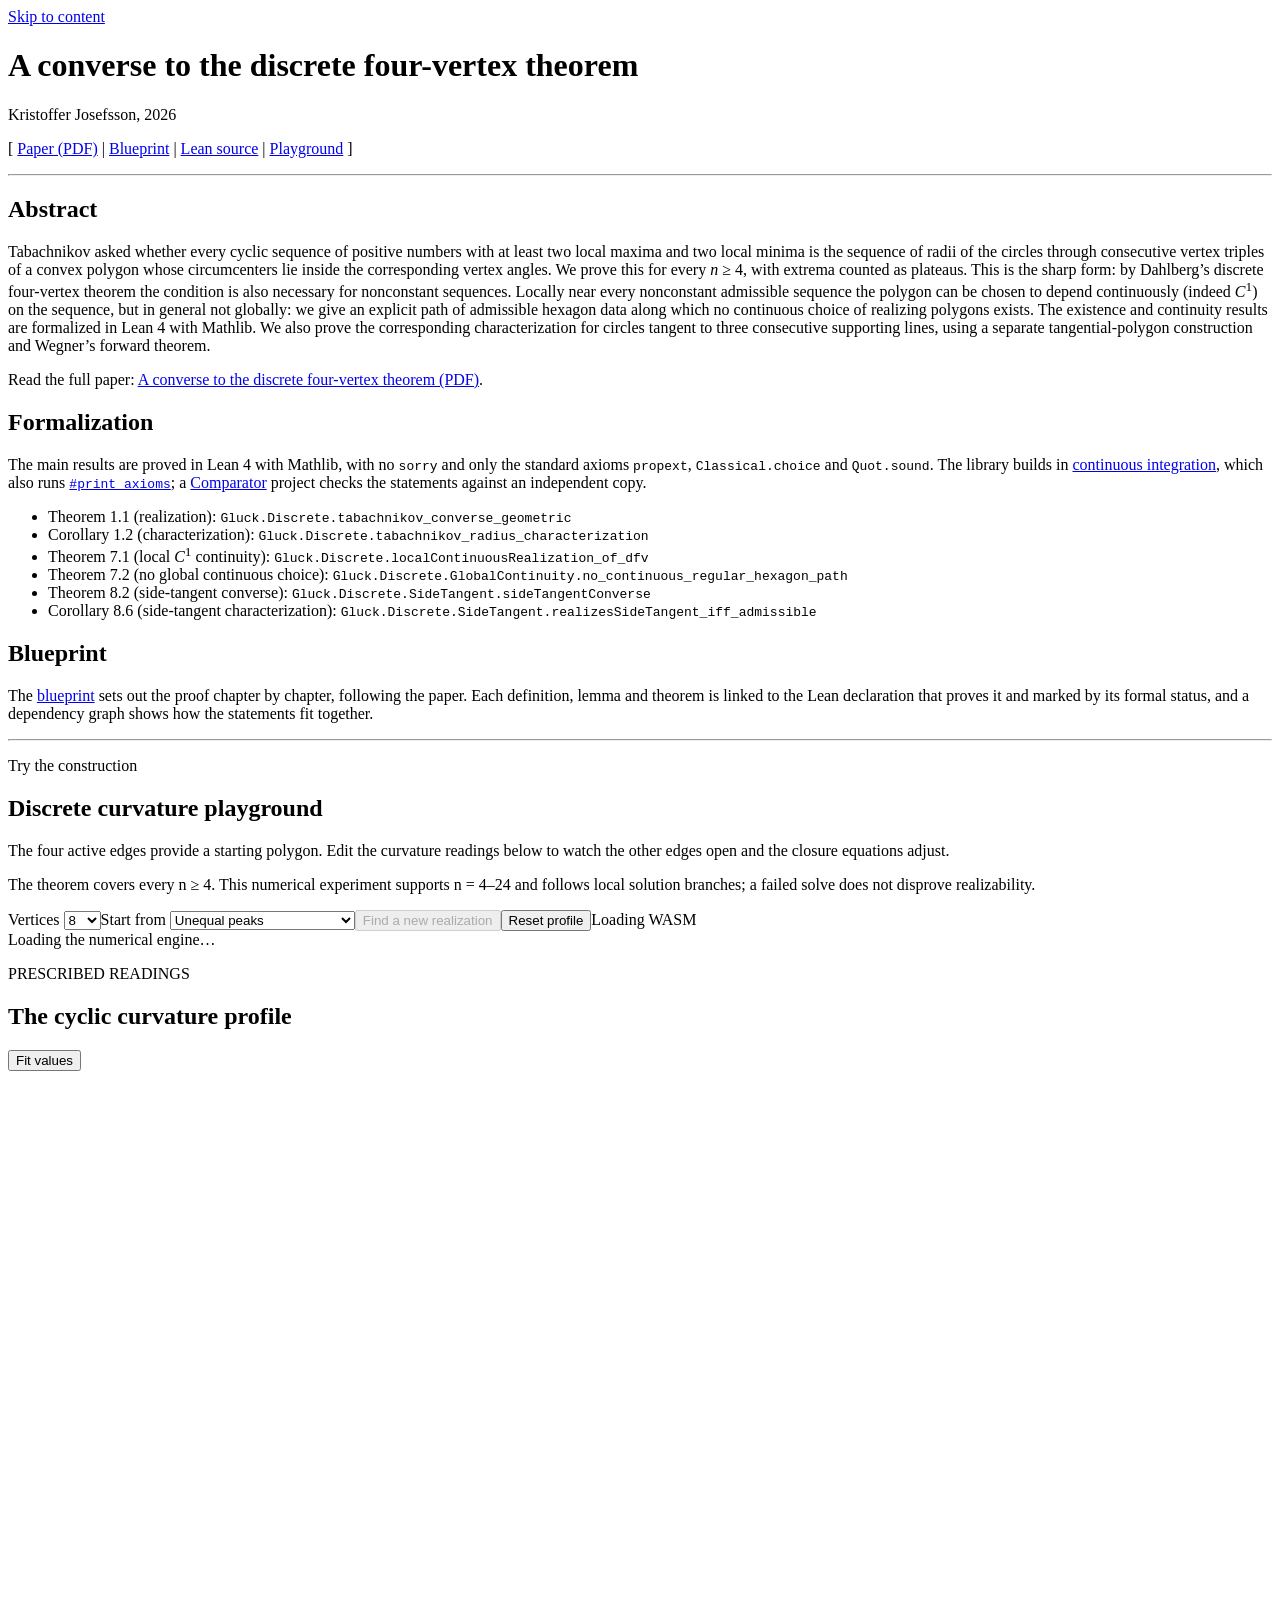
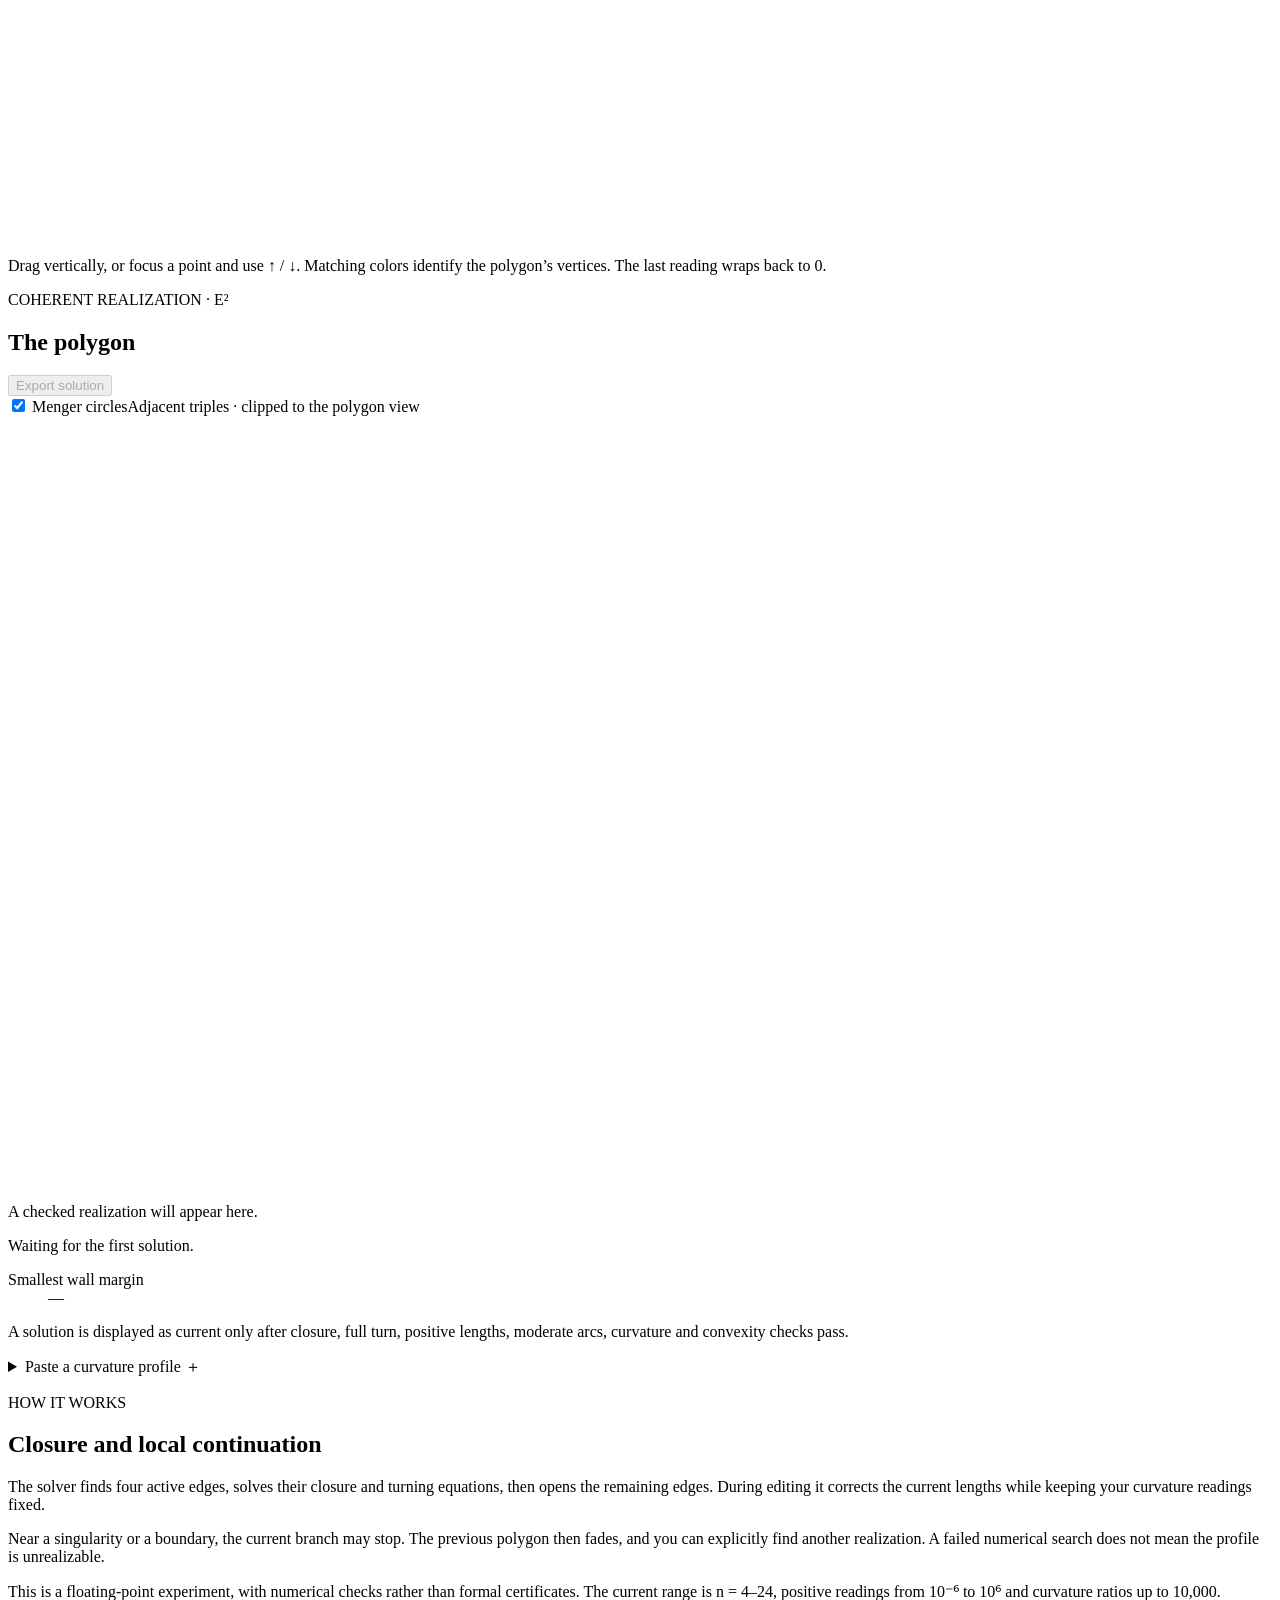
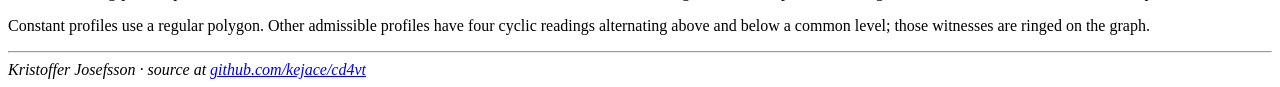
==== commit 440addc1: "Front page: link the paper under the abstract Co-Authored-By: Claude Opus 5.5 <noreply@anthropic.com" ====
--- a/site/index.html
+++ b/site/index.html
@@ -6,6 +6,7 @@
 <hr>
 <h2>Abstract</h2>
 <p>Tabachnikov asked whether every cyclic sequence of positive numbers with at least two local maxima and two local minima is the sequence of radii of the circles through consecutive vertex triples of a convex polygon whose circumcenters lie inside the corresponding vertex angles. We prove this for every <i>n</i>&nbsp;&ge;&nbsp;4, with extrema counted as plateaus. This is the sharp form: by Dahlberg&rsquo;s discrete four-vertex theorem the condition is also necessary for nonconstant sequences. Locally near every nonconstant admissible sequence the polygon can be chosen to depend continuously (indeed <i>C</i><sup>1</sup>) on the sequence, but in general not globally: we give an explicit path of admissible hexagon data along which no continuous choice of realizing polygons exists. The existence and continuity results are formalized in Lean&nbsp;4 with Mathlib. We also prove the corresponding characterization for circles tangent to three consecutive supporting lines, using a separate tangential-polygon construction and Wegner&rsquo;s forward theorem.</p>
+<p>Read the full paper: <a href="/paper/tabachnikov-converse.pdf">A converse to the discrete four-vertex theorem (PDF)</a>.</p>
 <h2>Formalization</h2>
 <p>The main results are proved in Lean&nbsp;4 with Mathlib, with no <code>sorry</code> and only the standard axioms <code>propext</code>, <code>Classical.choice</code> and <code>Quot.sound</code>. The library builds in <a href="https://github.com/kejace/cd4vt/actions">continuous integration</a>, which also runs <a href="https://github.com/kejace/cd4vt/blob/main/scripts/axioms.lean"><code>#print axioms</code></a>; a <a href="https://github.com/kejace/cd4vt/tree/main/comparator">Comparator</a> project checks the statements against an independent copy.</p>
 <ul class="theorems">
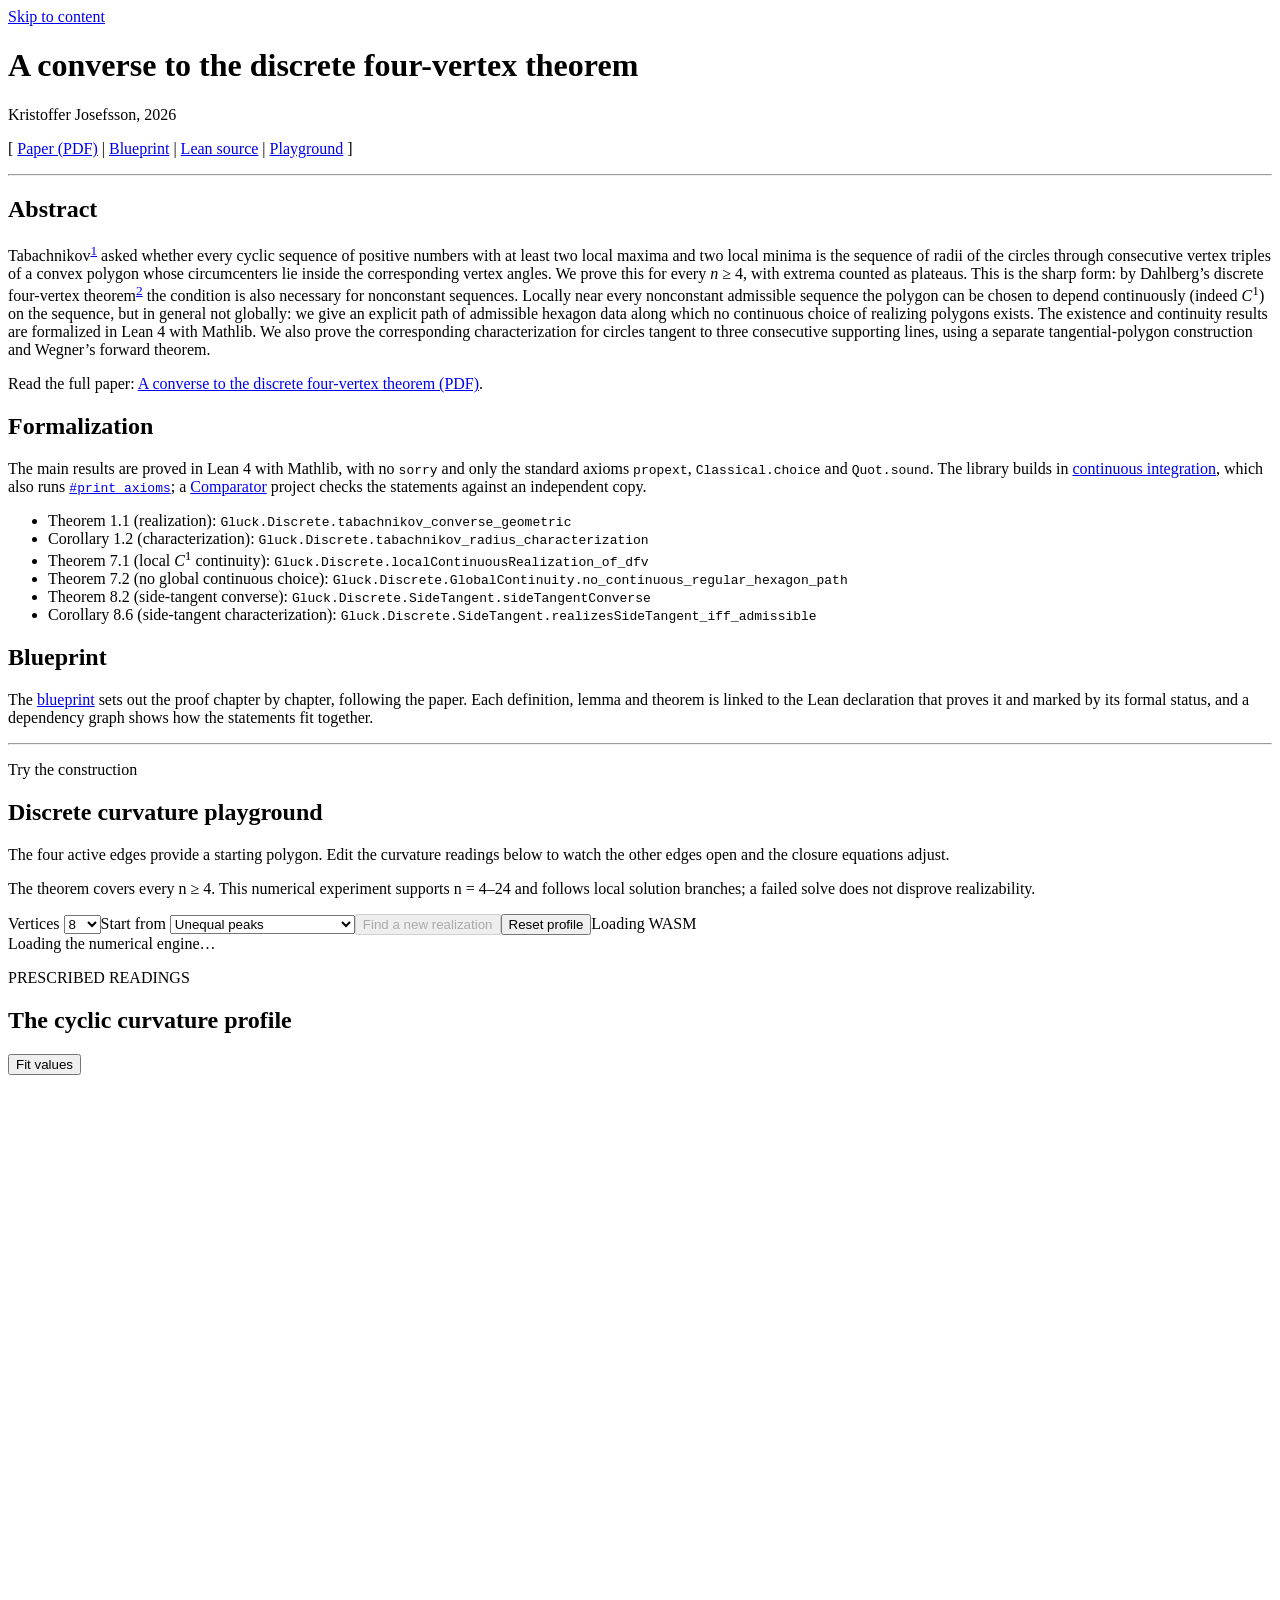
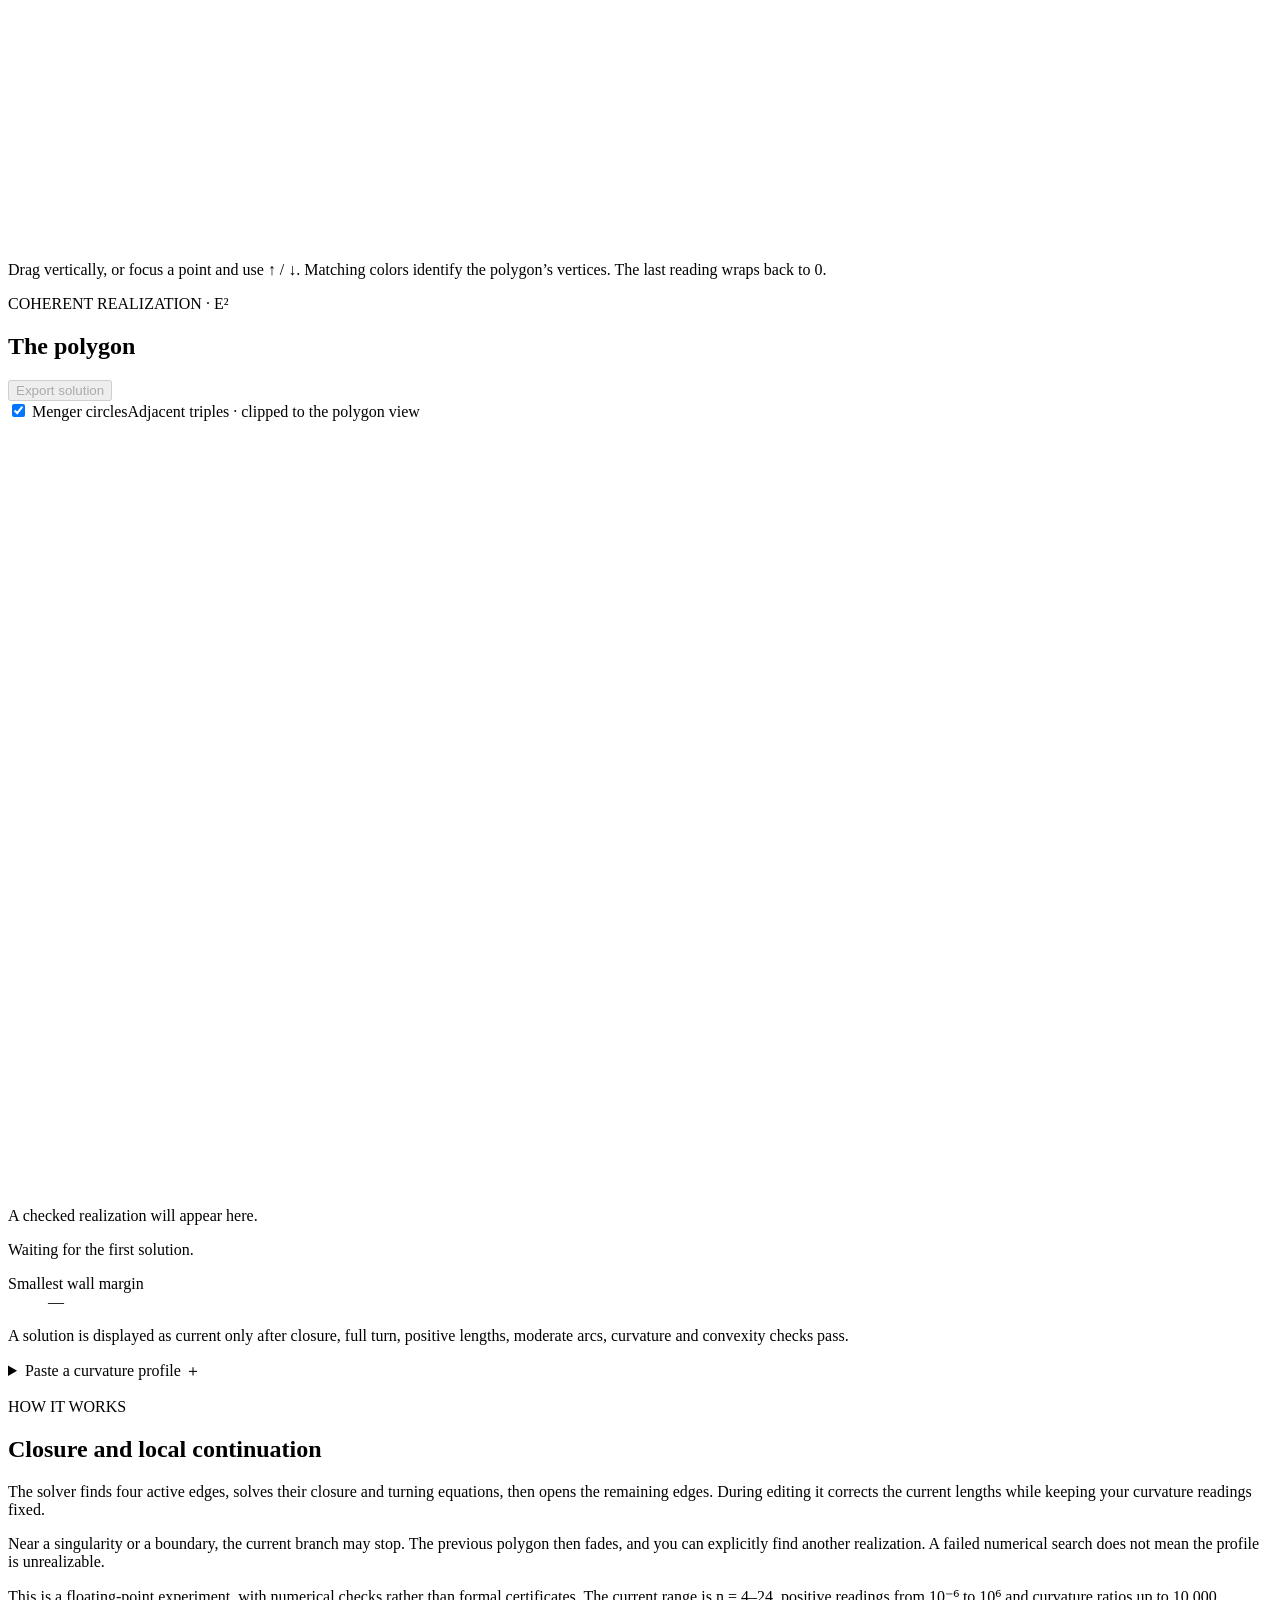
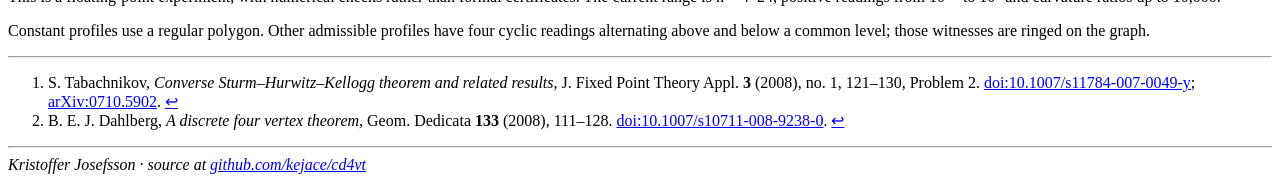
==== commit 0ce01aae: "Front page: footnoted references to Tabachnikov and Dahlberg in the abstract Co-Authored-By: Claude " ====
--- a/site/index.html
+++ b/site/index.html
@@ -5,7 +5,7 @@
 <p class="links">[ <a href="/paper/tabachnikov-converse.pdf">Paper (PDF)</a> | <a href="/web/blueprint/#/discrete">Blueprint</a> | <a href="https://github.com/kejace/cd4vt">Lean source</a> | <a href="#playground">Playground</a> ]</p>
 <hr>
 <h2>Abstract</h2>
-<p>Tabachnikov asked whether every cyclic sequence of positive numbers with at least two local maxima and two local minima is the sequence of radii of the circles through consecutive vertex triples of a convex polygon whose circumcenters lie inside the corresponding vertex angles. We prove this for every <i>n</i>&nbsp;&ge;&nbsp;4, with extrema counted as plateaus. This is the sharp form: by Dahlberg&rsquo;s discrete four-vertex theorem the condition is also necessary for nonconstant sequences. Locally near every nonconstant admissible sequence the polygon can be chosen to depend continuously (indeed <i>C</i><sup>1</sup>) on the sequence, but in general not globally: we give an explicit path of admissible hexagon data along which no continuous choice of realizing polygons exists. The existence and continuity results are formalized in Lean&nbsp;4 with Mathlib. We also prove the corresponding characterization for circles tangent to three consecutive supporting lines, using a separate tangential-polygon construction and Wegner&rsquo;s forward theorem.</p>
+<p>Tabachnikov<sup id="fnref1"><a href="#fn1">1</a></sup> asked whether every cyclic sequence of positive numbers with at least two local maxima and two local minima is the sequence of radii of the circles through consecutive vertex triples of a convex polygon whose circumcenters lie inside the corresponding vertex angles. We prove this for every <i>n</i>&nbsp;&ge;&nbsp;4, with extrema counted as plateaus. This is the sharp form: by Dahlberg&rsquo;s discrete four-vertex theorem<sup id="fnref2"><a href="#fn2">2</a></sup> the condition is also necessary for nonconstant sequences. Locally near every nonconstant admissible sequence the polygon can be chosen to depend continuously (indeed <i>C</i><sup>1</sup>) on the sequence, but in general not globally: we give an explicit path of admissible hexagon data along which no continuous choice of realizing polygons exists. The existence and continuity results are formalized in Lean&nbsp;4 with Mathlib. We also prove the corresponding characterization for circles tangent to three consecutive supporting lines, using a separate tangential-polygon construction and Wegner&rsquo;s forward theorem.</p>
 <p>Read the full paper: <a href="/paper/tabachnikov-converse.pdf">A converse to the discrete four-vertex theorem (PDF)</a>.</p>
 <h2>Formalization</h2>
 <p>The main results are proved in Lean&nbsp;4 with Mathlib, with no <code>sorry</code> and only the standard axioms <code>propext</code>, <code>Classical.choice</code> and <code>Quot.sound</code>. The library builds in <a href="https://github.com/kejace/cd4vt/actions">continuous integration</a>, which also runs <a href="https://github.com/kejace/cd4vt/blob/main/scripts/axioms.lean"><code>#print axioms</code></a>; a <a href="https://github.com/kejace/cd4vt/tree/main/comparator">Comparator</a> project checks the statements against an independent copy.</p>
@@ -88,4 +88,10 @@
     </section>
     <section class="extensions" aria-labelledby="extension-title"><div class="section-heading"><div><p class="eyebrow">DEPENDENCE ON CURVATURE</p><h2 id="extension-title">Local continuity and the global obstruction</h2></div></div><div class="extension-grid"><div id="extensions"></div><div class="scope-card"><h3>Hexagon obstruction to a global choice</h3><p>A local C¹ family exists around each nonconstant admissible profile. It need not extend along every path: a verified six-reading example has pointwise realizations but no continuous family along the whole path.</p><a href="/web/blueprint/#/discrete#thm:hexagon">Read the global-selection obstruction ↗</a></div></div></section>
     <section class="scope-note"><h2>Formal theorem and verification</h2><p>This page follows <code>Gluck.Discrete.tabachnikovProblem2_all</code> and the regular four-edge anchor construction in the merged source.</p><p>The cards are a curated explanation, not a compiler-generated dependency graph. The Lean library builds in <a href="https://github.com/kejace/cd4vt/actions">continuous integration</a>, which also checks with <a href="https://github.com/kejace/cd4vt/blob/main/scripts/axioms.lean"><code>#print axioms</code></a> that the main theorems use only the standard axioms; a <a href="https://github.com/kejace/cd4vt/tree/main/comparator">Comparator</a> project audits their statements.</p></section>
-  </section></main><dialog class="inspector" id="inspector" aria-labelledby="explainer-title"><div class="explainer-toolbar"><span class="eyebrow">INSIDE THE DISCRETE PROOF</span><button type="button" id="close-explainer" aria-label="Close explainer">Close <span aria-hidden="true">×</span></button></div><div id="detail"></div></dialog><footer class="site-bottom"><hr><address>Kristoffer Josefsson &middot; source at <a href="https://github.com/kejace/cd4vt">github.com/kejace/cd4vt</a></address></footer></body></html>
+  </section><section class="footnotes" aria-label="Footnotes"><hr>
+<ol>
+<li id="fn1">S. Tabachnikov, <i>Converse Sturm&ndash;Hurwitz&ndash;Kellogg theorem and related results</i>, J. Fixed Point Theory Appl. <b>3</b> (2008), no.&nbsp;1, 121&ndash;130, Problem&nbsp;2. <a href="https://doi.org/10.1007/s11784-007-0049-y">doi:10.1007/s11784-007-0049-y</a>; <a href="https://arxiv.org/abs/0710.5902">arXiv:0710.5902</a>. <a href="#fnref1" aria-label="Back to text">&#8617;</a></li>
+<li id="fn2">B. E. J. Dahlberg, <i>A discrete four vertex theorem</i>, Geom. Dedicata <b>133</b> (2008), 111&ndash;128. <a href="https://doi.org/10.1007/s10711-008-9238-0">doi:10.1007/s10711-008-9238-0</a>. <a href="#fnref2" aria-label="Back to text">&#8617;</a></li>
+</ol>
+</section>
+</main><dialog class="inspector" id="inspector" aria-labelledby="explainer-title"><div class="explainer-toolbar"><span class="eyebrow">INSIDE THE DISCRETE PROOF</span><button type="button" id="close-explainer" aria-label="Close explainer">Close <span aria-hidden="true">×</span></button></div><div id="detail"></div></dialog><footer class="site-bottom"><hr><address>Kristoffer Josefsson &middot; source at <a href="https://github.com/kejace/cd4vt">github.com/kejace/cd4vt</a></address></footer></body></html>
